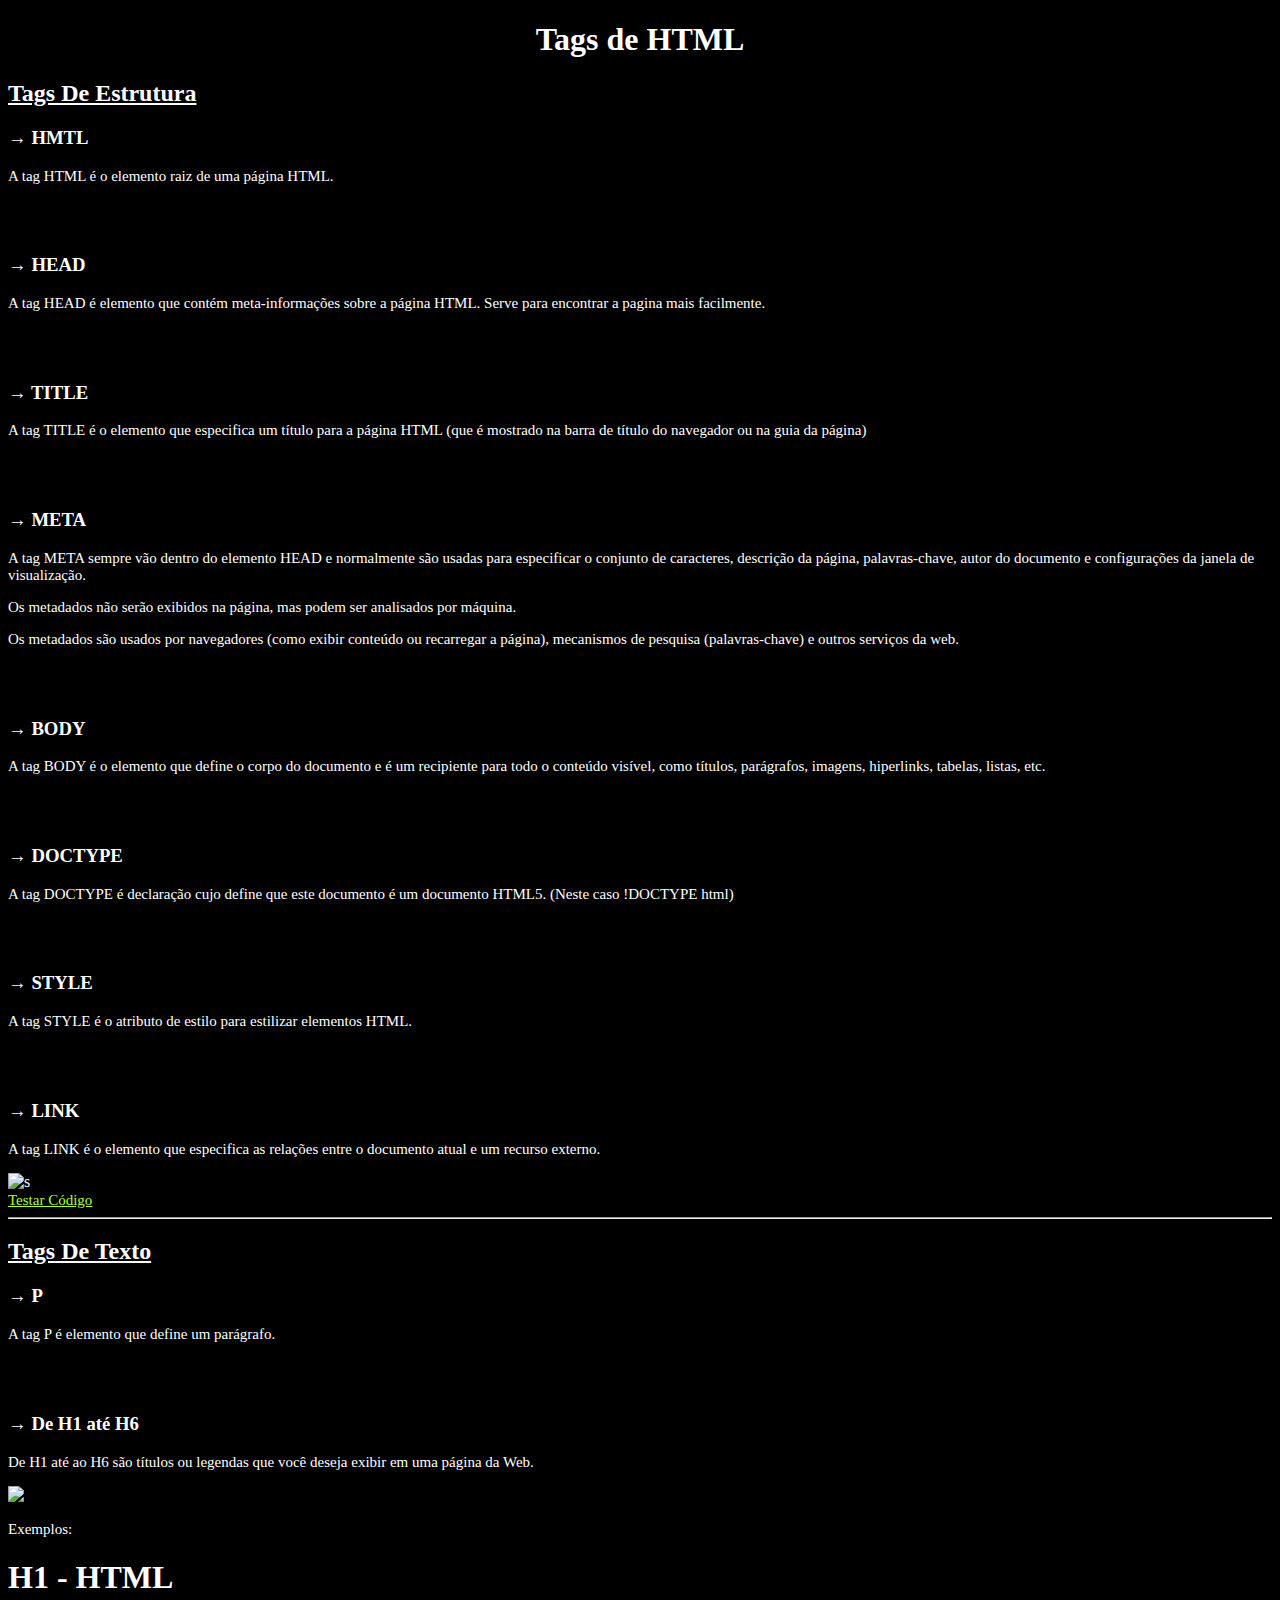
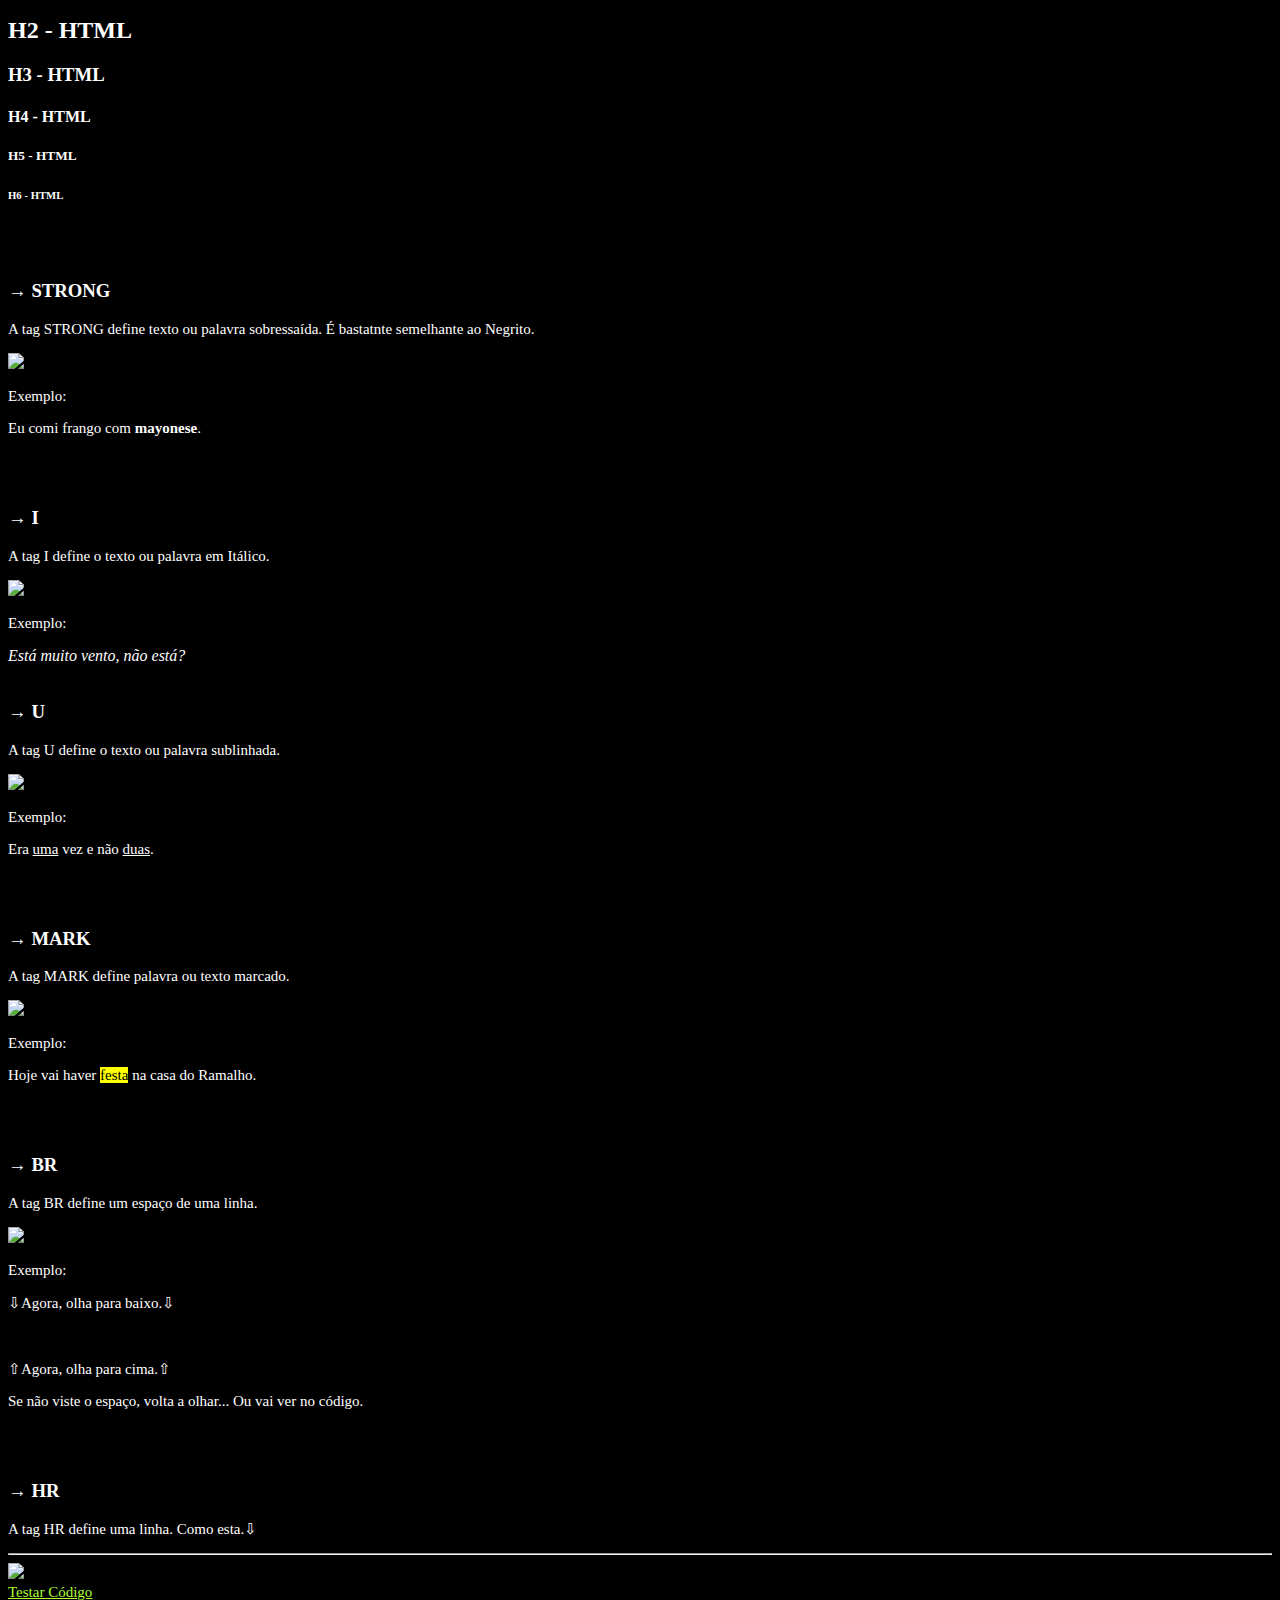
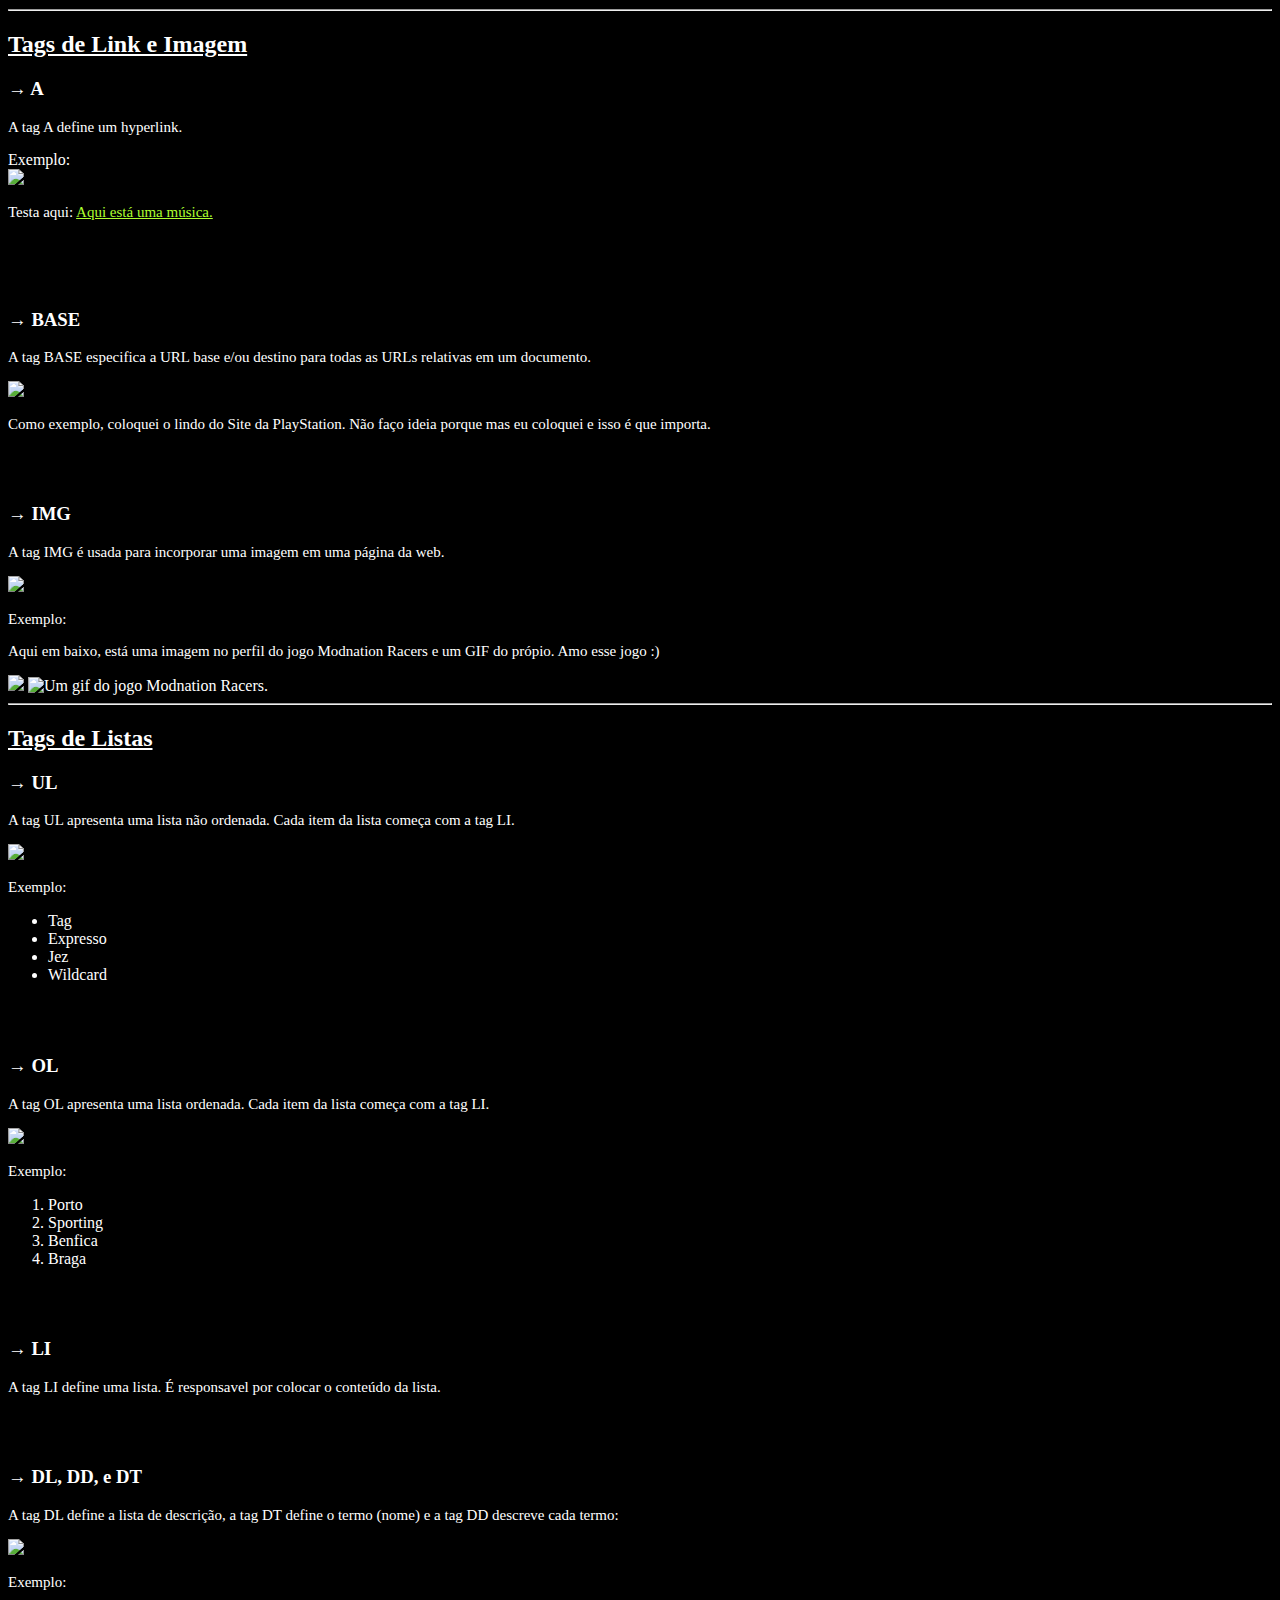
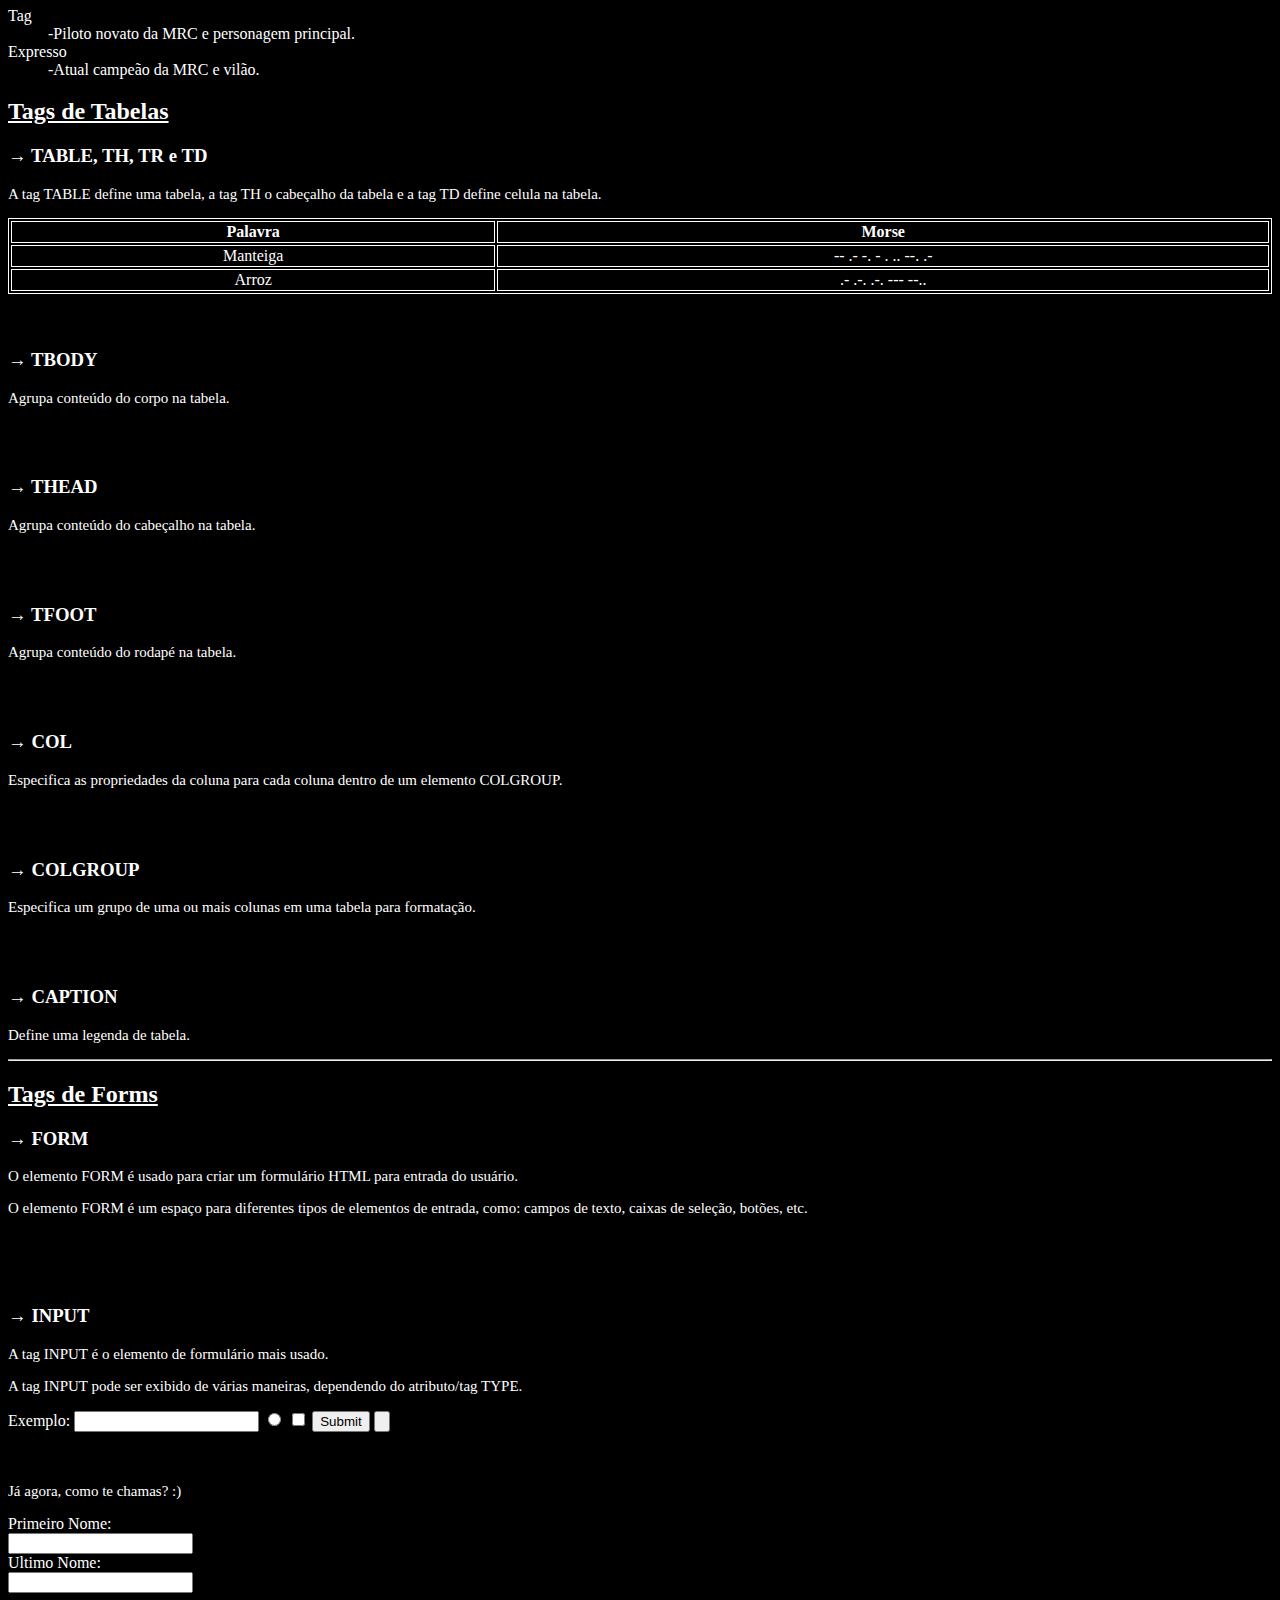
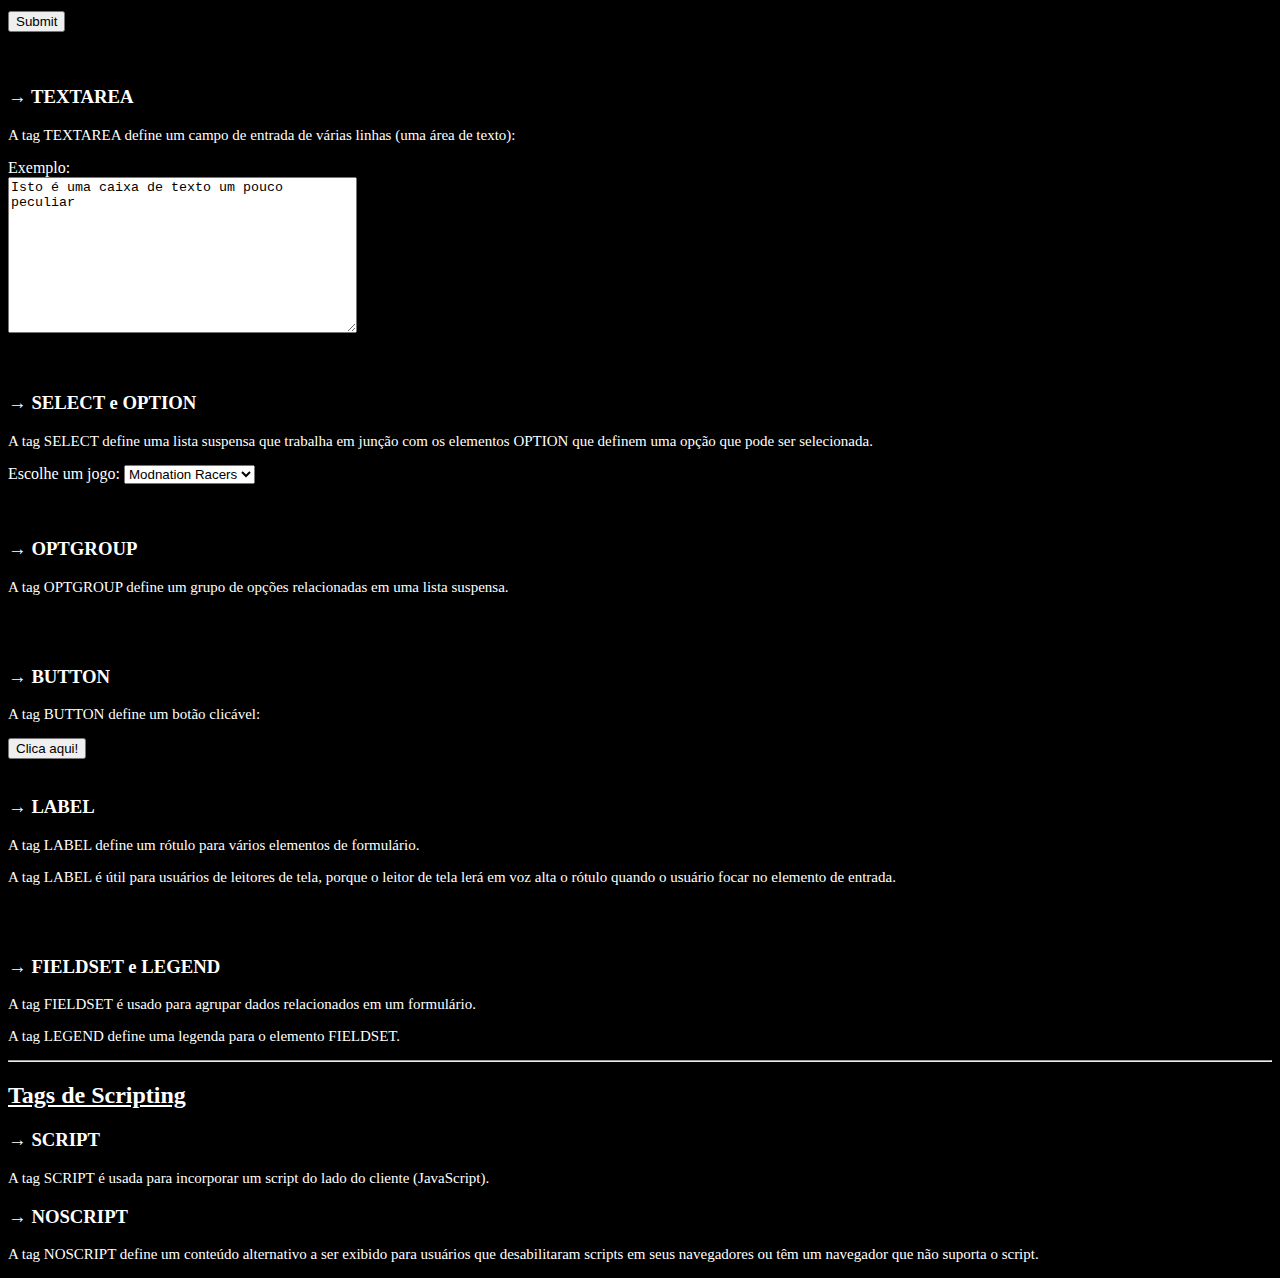
==== index.html @ 31e6753d "Update index.html" ====
<!DOCTYPE html>
<html>
<head>
<title>H3NR1QU3</title>
<link rel="stylesheet" href="cssdohenrique.css">
</head>
<base href="https://www.playstation.com/pt-pt/">
<body>

    

    

    

<h1 style="text-align: center;">Tags de HTML</h1>

<h2><u>Tags De Estrutura</u></h2>

<h3>→ HMTL</h3>
<p>A tag HTML é o elemento raiz de uma página HTML.
</p>

<br>
<br>

<h3>→ HEAD</h3>
<p>A tag HEAD é elemento que contém meta-informações sobre a página HTML. Serve para encontrar a pagina mais facilmente.

</p>

<br>
<br>

<h3>→ TITLE</h3>
<p>A tag TITLE é o elemento que especifica um título para a página HTML (que é mostrado na barra de título do navegador ou na guia da página)
</p>

<br>
<br>

<h3>→ META</h3>
<p>A tag META sempre vão dentro do elemento HEAD e normalmente são usadas para especificar o conjunto de caracteres, descrição da página, palavras-chave, autor do documento e configurações da janela de visualização.</p>

    <p>Os metadados não serão exibidos na página, mas podem ser analisados ​​por máquina.</p>
    
    <p>Os metadados são usados ​​por navegadores (como exibir conteúdo ou recarregar a página), mecanismos de pesquisa (palavras-chave) e outros serviços da web.
    </p>

    <br>
    <br>

    <h3>→ BODY</h3>

    <p>A tag BODY é o elemento que define o corpo do documento e é um recipiente para todo o conteúdo visível, como títulos, parágrafos, imagens, hiperlinks, tabelas, listas, etc.
    </p>

    <br>
    <br>

    <h3>→ DOCTYPE</h3>

    <p>A tag DOCTYPE é declaração cujo define que este documento é um documento HTML5. (Neste caso !DOCTYPE html)
    </p>

    <br>
    <br>

    <h3>→ STYLE</h3>

    <p>A tag STYLE é o atributo de estilo para estilizar elementos HTML.</p>

    <br>
    <br>

    <h3>→ LINK</h3>

    <p>A tag LINK é o elemento que especifica as relações entre o documento atual e um recurso externo.
        
    </p>

<img src="https://i.imgur.com/1I4vF2a.png" alt="s">
<br>
<a href="https://h3nr1qu3x.github.io/apoiotrabalhodetic1/">Testar Código</a>




    <hr>

    <h2><u>Tags De Texto</u></h2>

    <h3>→ P</h3>

    <p>A tag P é elemento que define um parágrafo.</p>
<br>
<br>
    <h3>→ De H1 até H6</h3>

    <p>De H1 até ao H6 são títulos ou legendas que você deseja exibir em uma página da Web.</p>

    <img style="width:20%;" src="https://i.imgur.com/m53V2oc.png">

<p>Exemplos:</p>

<h1 style="text-align: left;">H1 - HTML</h1>
<h2>H2 - HTML</h2>
<h3>H3 - HTML</h3>
<h4>H4 - HTML</h4>
<h5>H5 - HTML</h5>
<h6>H6 - HTML</h6>



<br><br>

<h3>→ STRONG</h3>

<p>A tag STRONG define texto ou palavra sobressaída. É bastatnte semelhante ao Negrito.</p>

<img src="https://i.imgur.com/DCT6JXy.png">

<p>Exemplo: </p>

<p>Eu comi frango com <strong>mayonese</strong>.</p>

<br><br>

<h3>→ I</h3>

<p>A tag I define o texto ou palavra em Itálico.</p>

<img src="https://i.imgur.com/ntRlvPh.png">

<p>Exemplo: </p>

<i>Está muito vento, não está?</i>

<br><br>

<h3>→ U</h3>


<p>A tag U define o texto ou palavra sublinhada.</p>

<img src="https://i.imgur.com/JTV6rfz.png">

<p>Exemplo: </p>

<p>Era <u>uma</u> vez e não <u>duas</u>.</p>

<br> <br>

<h3>→ MARK</h3>

<p>A tag MARK define palavra ou texto marcado.</p>

<img src="https://i.imgur.com/NTNaRpG.png">

<p>Exemplo: </p>

<p>Hoje vai haver <mark>festa</mark> na casa do Ramalho.</p>

<br><br>

<h3>→ BR</h3>

<p>A tag BR define um espaço de uma linha.</p>

<img style="width: 3%;" src="https://i.imgur.com/6BmpVej.png">
<p>Exemplo: </p>

<P>⇩Agora, olha para baixo.⇩</P>
<br>
<p>⇧Agora, olha para cima.⇧</p>
<p>Se não viste o espaço, volta a olhar... Ou vai ver no código.</p>

<br><br>

<h3>→ HR</h3>
<p>A tag HR define uma linha. Como esta.⇩</p>
<hr>

<img src="https://i.imgur.com/zBjg15g.png">

<br>
<a href="https://h3nr1qu3x.github.io/apoiotrabalhodetic2/">Testar Código</a>


<hr>

<h2><u>Tags de Link e Imagem</u></h2>

<h3>→ A</h3>

<p>A tag A define um hyperlink.</p>
Exemplo: 
<br>
<img src="https://i.imgur.com/yq73IxL.png">
<br>

<p>Testa aqui: <a href="https://www.youtube.com/watch?v=jtEQJ4qvj94">Aqui está uma música.</a></p>

<br> <br> <br>

<h3>→ BASE</h3>

<p>A tag BASE especifica a URL base e/ou destino para todas as URLs relativas em um documento.</p>

<img src="https://i.imgur.com/40TpoV6.png">

<p>Como exemplo, coloquei o lindo do Site da PlayStation. Não faço ideia porque mas eu coloquei e isso é que importa.</p>

<br> <br>


<h3>→ IMG</h3>

<p>A tag IMG é usada para incorporar uma imagem em uma página da web.</p>

<img src="https://i.imgur.com/5tGzwZB.png">

<p>Exemplo: </p>
<p>Aqui em baixo, está uma imagem no perfil do jogo Modnation Racers e um GIF do própio. Amo esse jogo :)</p>

<img style="width: 55%;" src="http://modnation-production.s3.amazonaws.com/signatures/ps3/HAM11KK.png">
<img src="https://c.tenor.com/P9o36TKsccwAAAAC/modnation-modnation-racers.gif" alt="Um gif do jogo Modnation Racers." style="width: 15%;">
<hr>

<h2><u>Tags de Listas</u></h2>

<h3>→ UL</h3>

<p>A tag UL apresenta uma lista não ordenada. Cada item da lista começa com a tag LI.</p>
<img src="https://i.imgur.com/NCzgABz.png">
<p>Exemplo: </p>
<ul>
    <li>Tag</li>
    <li>Expresso</li>
    <li>Jez</li>
    <li>Wildcard</li>

</ul>

<br> <br>

<h3>→ OL</h3>

<p>A tag OL apresenta uma lista ordenada. Cada item da lista começa com a tag LI.</p>
<img src="https://i.imgur.com/GZMYy1g.png">
<p>Exemplo: </p>
<ol>
    <li>Porto</li>
    <li>Sporting</li>
    <li>Benfica</li>
    <li>Braga</li>

</ol>

<br> <br>

<h3>→ LI</h3>

<p>A tag LI define uma lista. É responsavel por colocar o conteúdo da lista.</p>

<br> <br>

<h3>→ DL, DD, e DT</h3>

<p>A tag DL define a lista de descrição, a tag DT define o termo (nome) e a tag DD descreve cada termo: </p>

<img src="https://i.imgur.com/2o7NIDt.png">

<P>Exemplo: </P>

    <dl>

    <dt>Tag</dt>

    <dd>-Piloto novato da MRC e personagem principal.</dd>
    
    <dt>Expresso</dt>

    <dd>-Atual campeão da MRC e vilão.</dd>

    </dl>

    <h2><u>Tags de Tabelas</u></h2>

    <h3>→ TABLE, TH, TR e TD</h3>

    <p>A tag TABLE define uma tabela, a tag TH o cabeçalho da tabela e a tag TD define celula na tabela.</p>

   

    <table style="width:100%">
        <tr>
          <th><strong>Palavra</strong></th>
          <th><strong>Morse</strong></th>
        </tr>
        <tr>
          <td>Manteiga</td>
          <td>-- .- -. - . .. --. .-</td>
          
        </tr>
        <tr>
          <td>Arroz</td>
          <td>.- .-. .-. --- --..</td>
          
        </tr>
      </table>
      

    <br><br>
    <h3>→ TBODY</h3>
    <p>Agrupa conteúdo do corpo na tabela.</p>
    <br><br>
    <h3>→ THEAD</h3>
    <p>Agrupa conteúdo do cabeçalho na tabela.</p>

    <br><br>

    <h3>→ TFOOT</h3>
    <p>Agrupa conteúdo do rodapé na tabela.</p>
    <br><br>
    <h3>→ COL</h3>
    <p>Especifica as propriedades da coluna para cada coluna dentro de um elemento COLGROUP.</p>
    <br><br>
    <h3>→ COLGROUP</h3>
    <p>Especifica um grupo de uma ou mais colunas em uma tabela para formatação.</p>

    <br><br>

    <h3>→ CAPTION</h3>

    <p>Define uma legenda de tabela.</p>
    
    <hr>

    <h2><u>Tags de Forms</u></h2>

    <h3>→ FORM</h3>

    <p>O elemento FORM é usado para criar um formulário HTML para entrada do usuário.</p>

    <p>O elemento FORM é um espaço para diferentes tipos de elementos de entrada, como: campos de texto, caixas de seleção, botões, etc.</p>



 <br><br><br>

  <h3>→ INPUT</h3>
 
  <p>A tag INPUT é o elemento de formulário mais usado.</p>

    <p>A tag INPUT pode ser exibido de várias maneiras, dependendo do atributo/tag TYPE.</p>

 Exemplo:

    <input type="text">

    <input type="radio">

    <input type="checkbox">

    <input type="submit">

    <input type="button">

    <br><br><br>

    <p>Já agora, como te chamas? :)</p>

    <form>
    <label for="umnome">Primeiro Nome:</label><br>
    <input type="text" id="umnome" name="umnome"><br>
    <label for="doisnome">Ultimo Nome:</label><br>
    <input type="text" id="doisnome" name="doisnome"><br><br>

    <input type="submit" value="Submit">

    </form>

<br><br>
    
<h3>→ TEXTAREA</h3>
<p>A tag TEXTAREA define um campo de entrada de várias linhas (uma área de texto):</p>
 Exemplo: <br>
 <textarea name="Área de Texto" rows="10" cols="41">
Isto é uma caixa de texto um pouco peculiar
    </textarea>

    <br><br><br>

    <h3>→ SELECT e OPTION</h3>
<p>A tag SELECT define uma lista suspensa que trabalha em junção com os elementos OPTION que definem uma opção que pode ser selecionada.</p>

<label for="jogos">Escolhe um jogo: </label>
<select id="jogos" name="jogos">
  <option value="mr">Modnation Racers</option>
  <option value="FIFA">FIFA</option>
  <option value="gt">Gran Turismo</option>
  <option value="ResidentEvil">Resident Evil 4</option>
</select>
<br><br><br>

<h3>→ OPTGROUP</h3>
<p>A tag OPTGROUP define um grupo de opções relacionadas em uma lista suspensa.</p>

<br><br>

<h3>→ BUTTON</h3>

<p>
    A tag BUTTON define um botão clicável:</p>
    <button type="button" onclick="alert('https://www.youtube.com/watch?v=dQw4w9WgXcQ')">Clica aqui!</button>

    <br><br>

    <h3>→ LABEL</h3>
    <p>A tag LABEL define um rótulo para vários elementos de formulário.</p>

        <p>A tag LABEL é útil para usuários de leitores de tela, porque o leitor de tela lerá em voz alta o rótulo quando o usuário focar no elemento de entrada.</p>

<br><br>

<h3>→ FIELDSET e LEGEND</h3>
<p>A tag FIELDSET é usado para agrupar dados relacionados em um formulário.</p>

    <p>A tag LEGEND define uma legenda para o elemento FIELDSET.</p>
<hr>
    <h2><u>Tags de Scripting</u></h2>

<h3>→ SCRIPT</h3>

<p>A tag SCRIPT é usada para incorporar um script do lado do cliente (JavaScript).</p>
    
<h3>→ NOSCRIPT</h3>

<p>A tag NOSCRIPT define um conteúdo alternativo a ser exibido para usuários que desabilitaram scripts em seus navegadores ou têm um navegador que não suporta o script.</p>

</body>
</html>
---- cssdohenrique.css ----
body 
{
  background-color: black;
  color: white;
}

h1 
{
  font-family: verdana;
  color: white;
  text-align: center;
}

h2
{
  font-family: verdana;
  color: white;
  
}

h3
{
  font-family: verdana;
  color: white;
}

h4
{
  font-family: verdana;
  color: white;
}

h5
{
  font-family: verdana;
  color: white;
}

h6
{
  font-family: verdana;
  color: white;
}

p 
{
  color: white;
  font-family: verdana;
  font-size: 15px;
}

a
{
  color: greenyellow;
  font-family: verdana;
  font-size: 15px;
}

table 
{
  border: 1px solid white;
  border-style:groove;
  color: white;
  width: 100%;
  text-align: center;
}

td
{
  border:1px solid white;
  border-style:groove;
  color: white;
  font-family: verdana;
}

tr
{
  border:1px solid white;
  border-style:groove;
  color: white;
  font-family: verdana;
}

th
{
  
  border:1px solid white;
  border-style:groove;
  color: white;
  font-family: verdana;
}

ul
{
  color: white;
  font-family: verdana;
}

ol
{
  color: white;
  font-family: verdana;
}

caption
{
  font-family: verdana;
  color: white;
}

line
{
  color: white;
}

dl
{
  font-family: verdana;
  color: white;
}

dd
{
  font-family: verdana;
  color: white;
}

dt
{
  font-family: verdana;
  color: white;
}
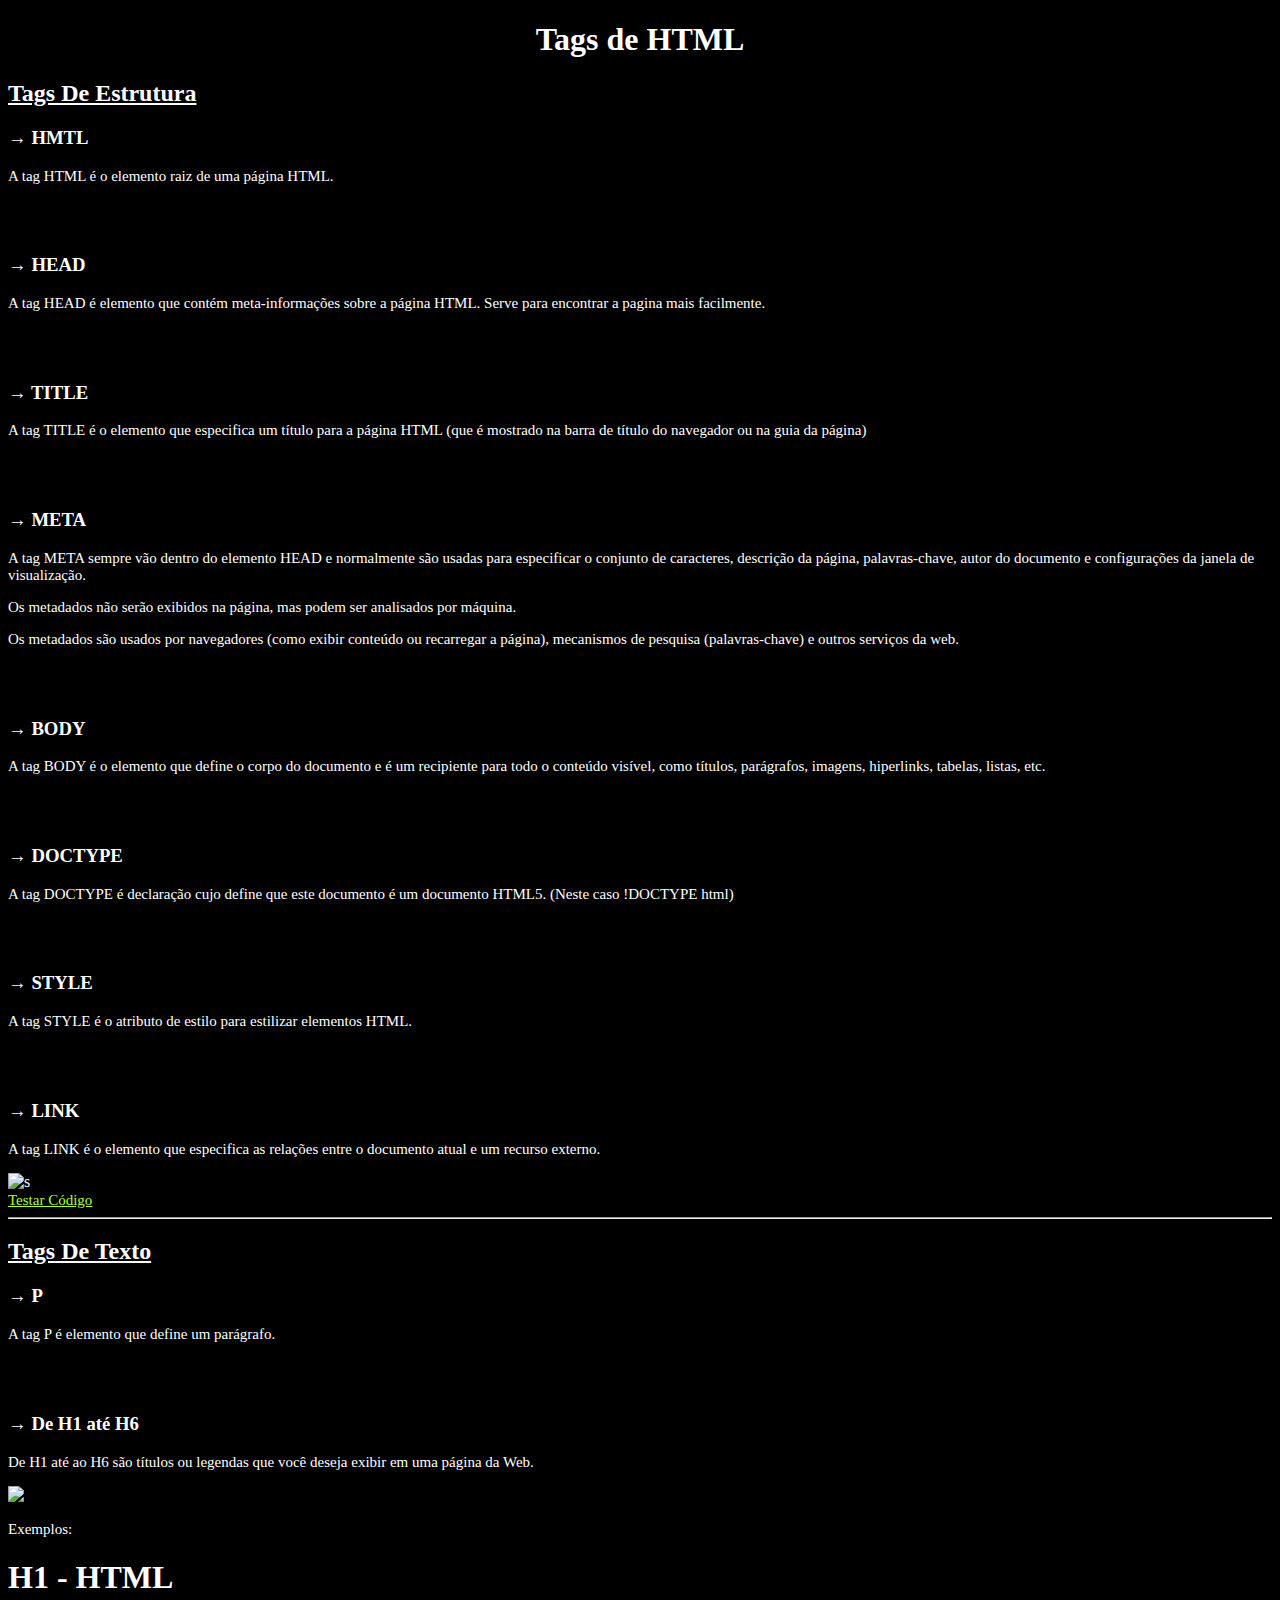
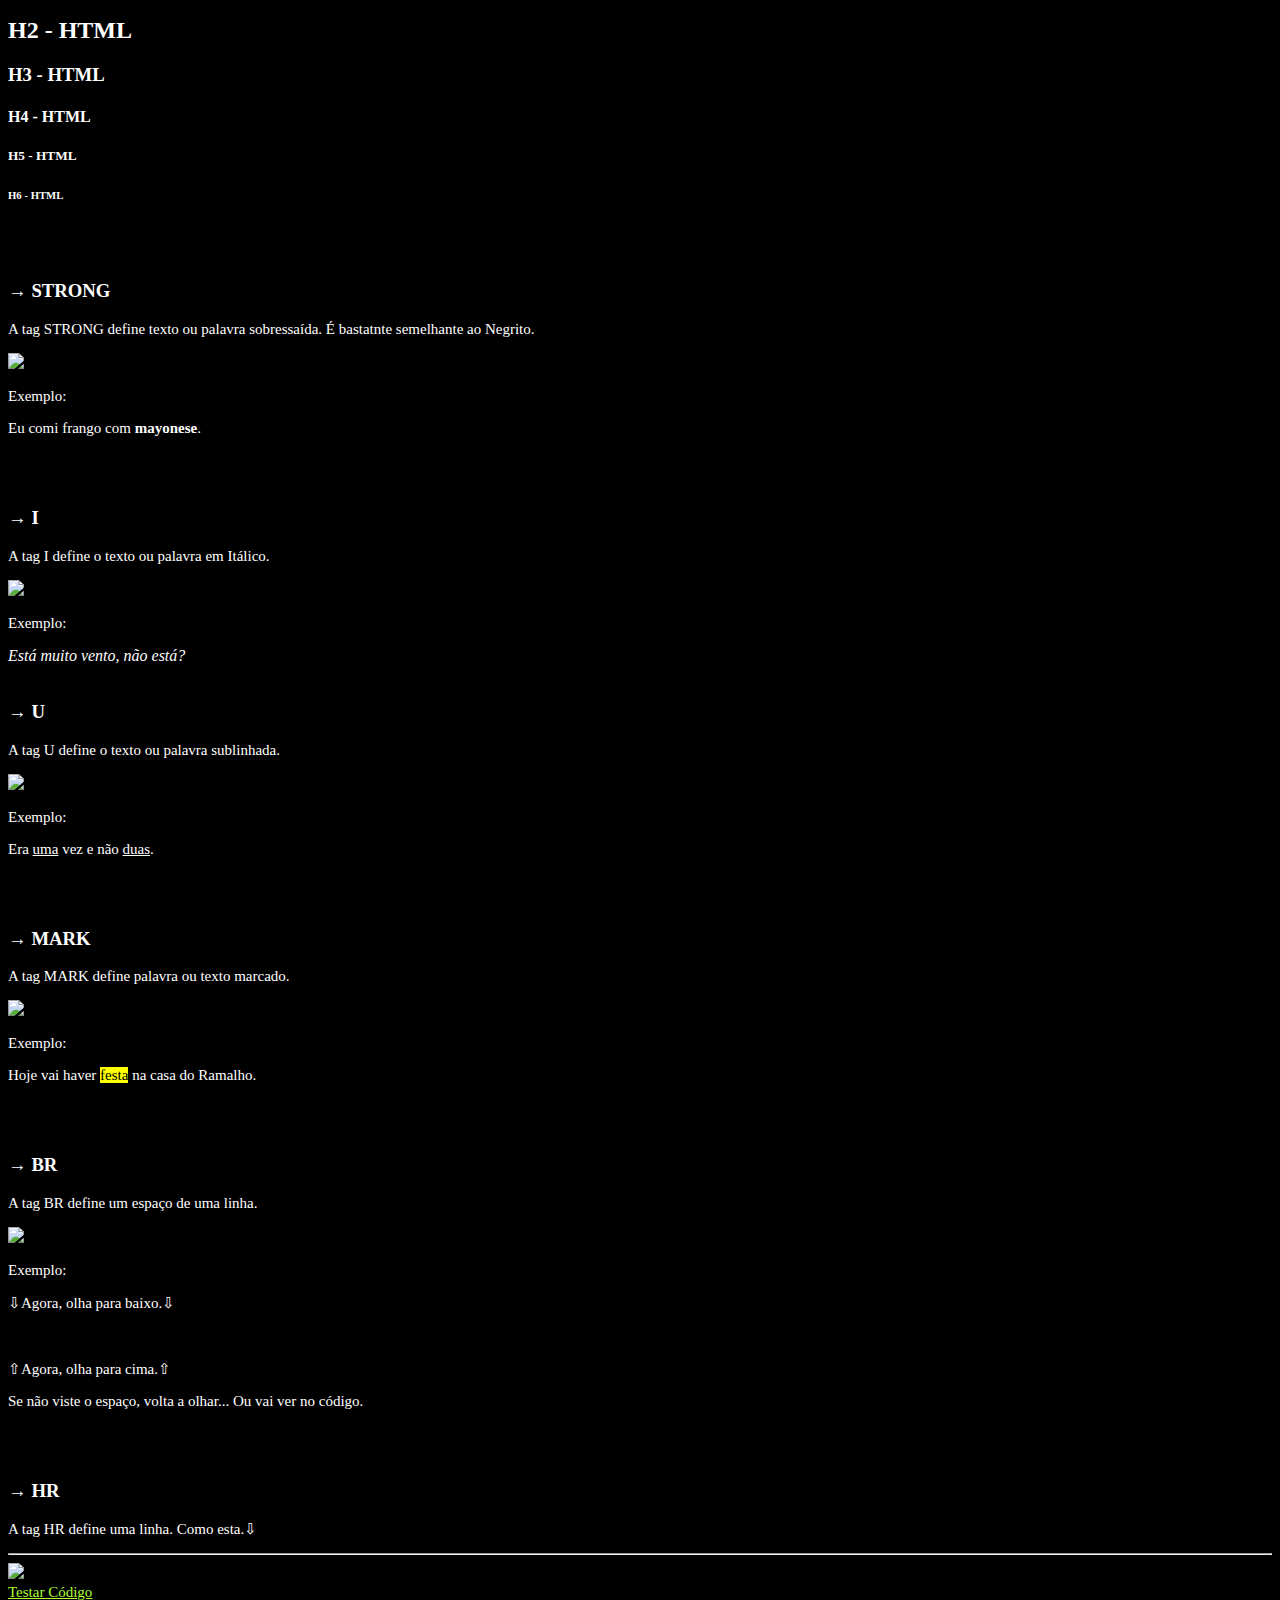
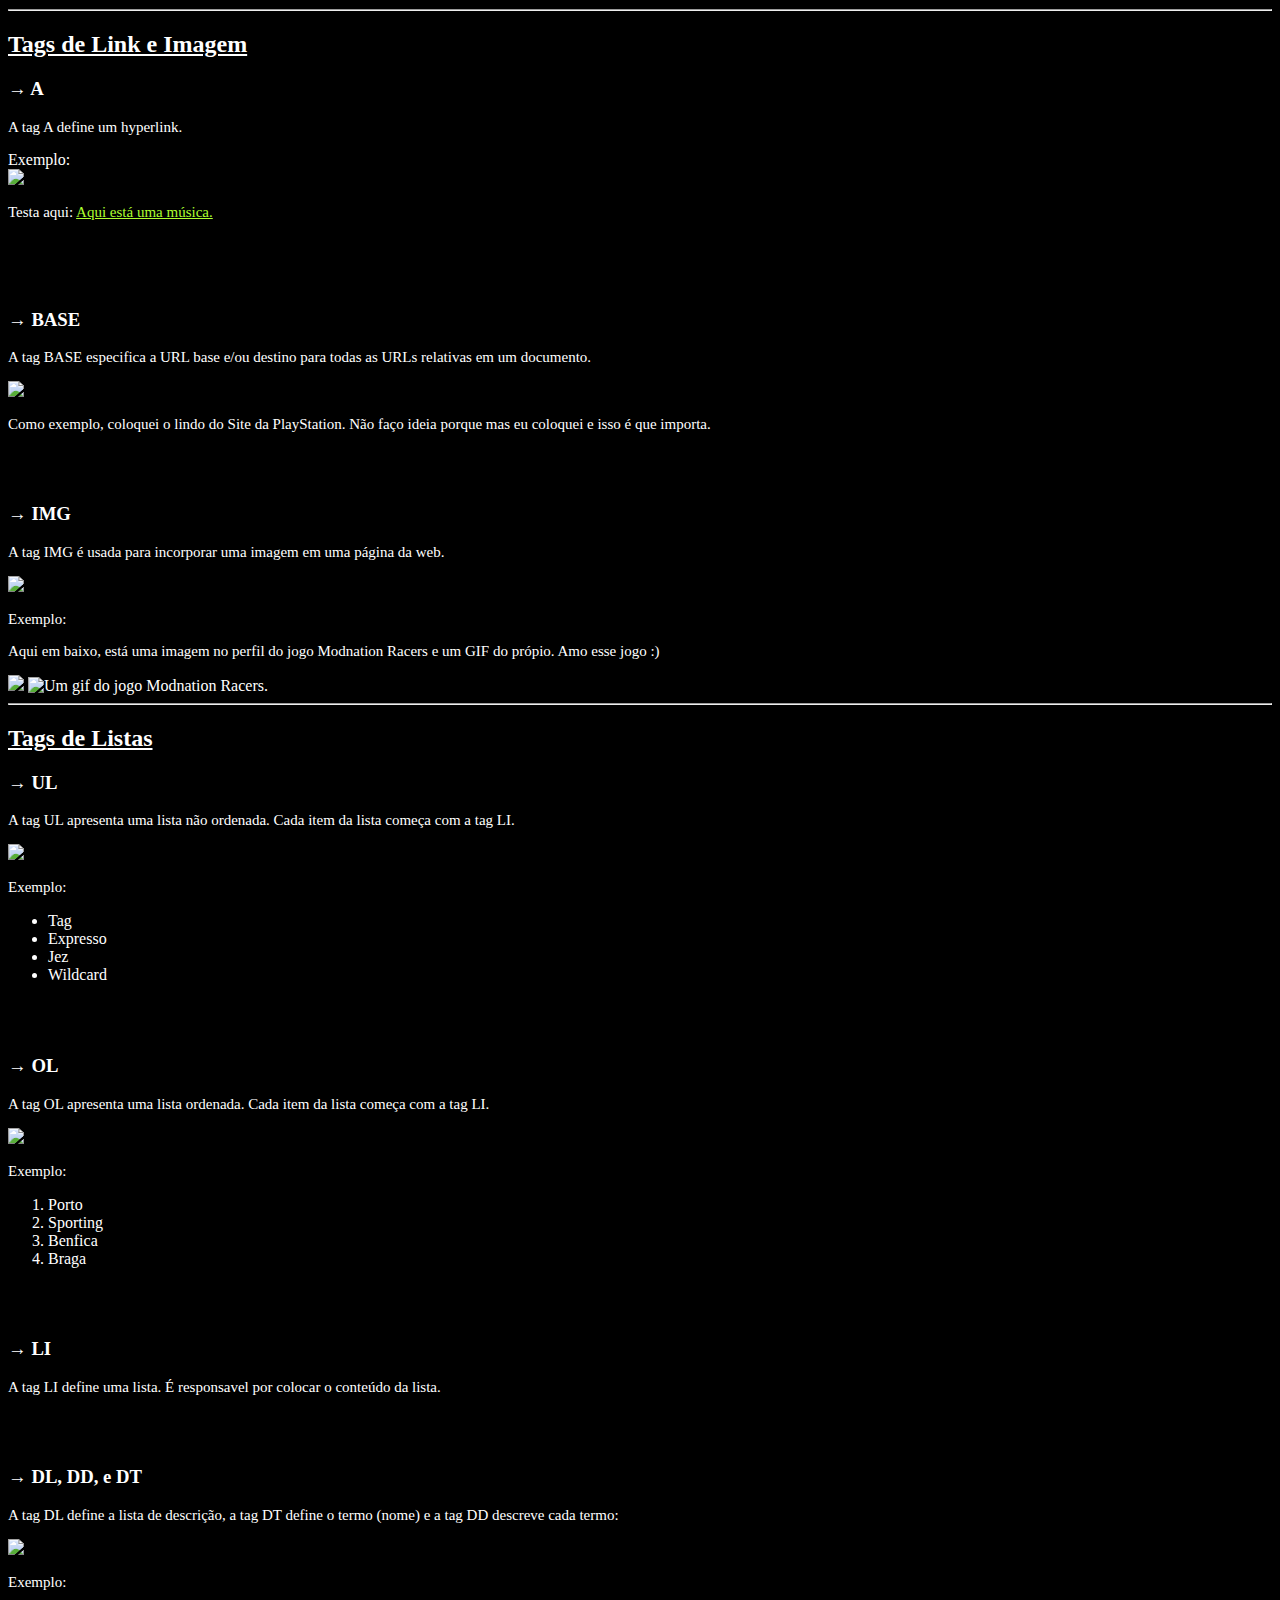
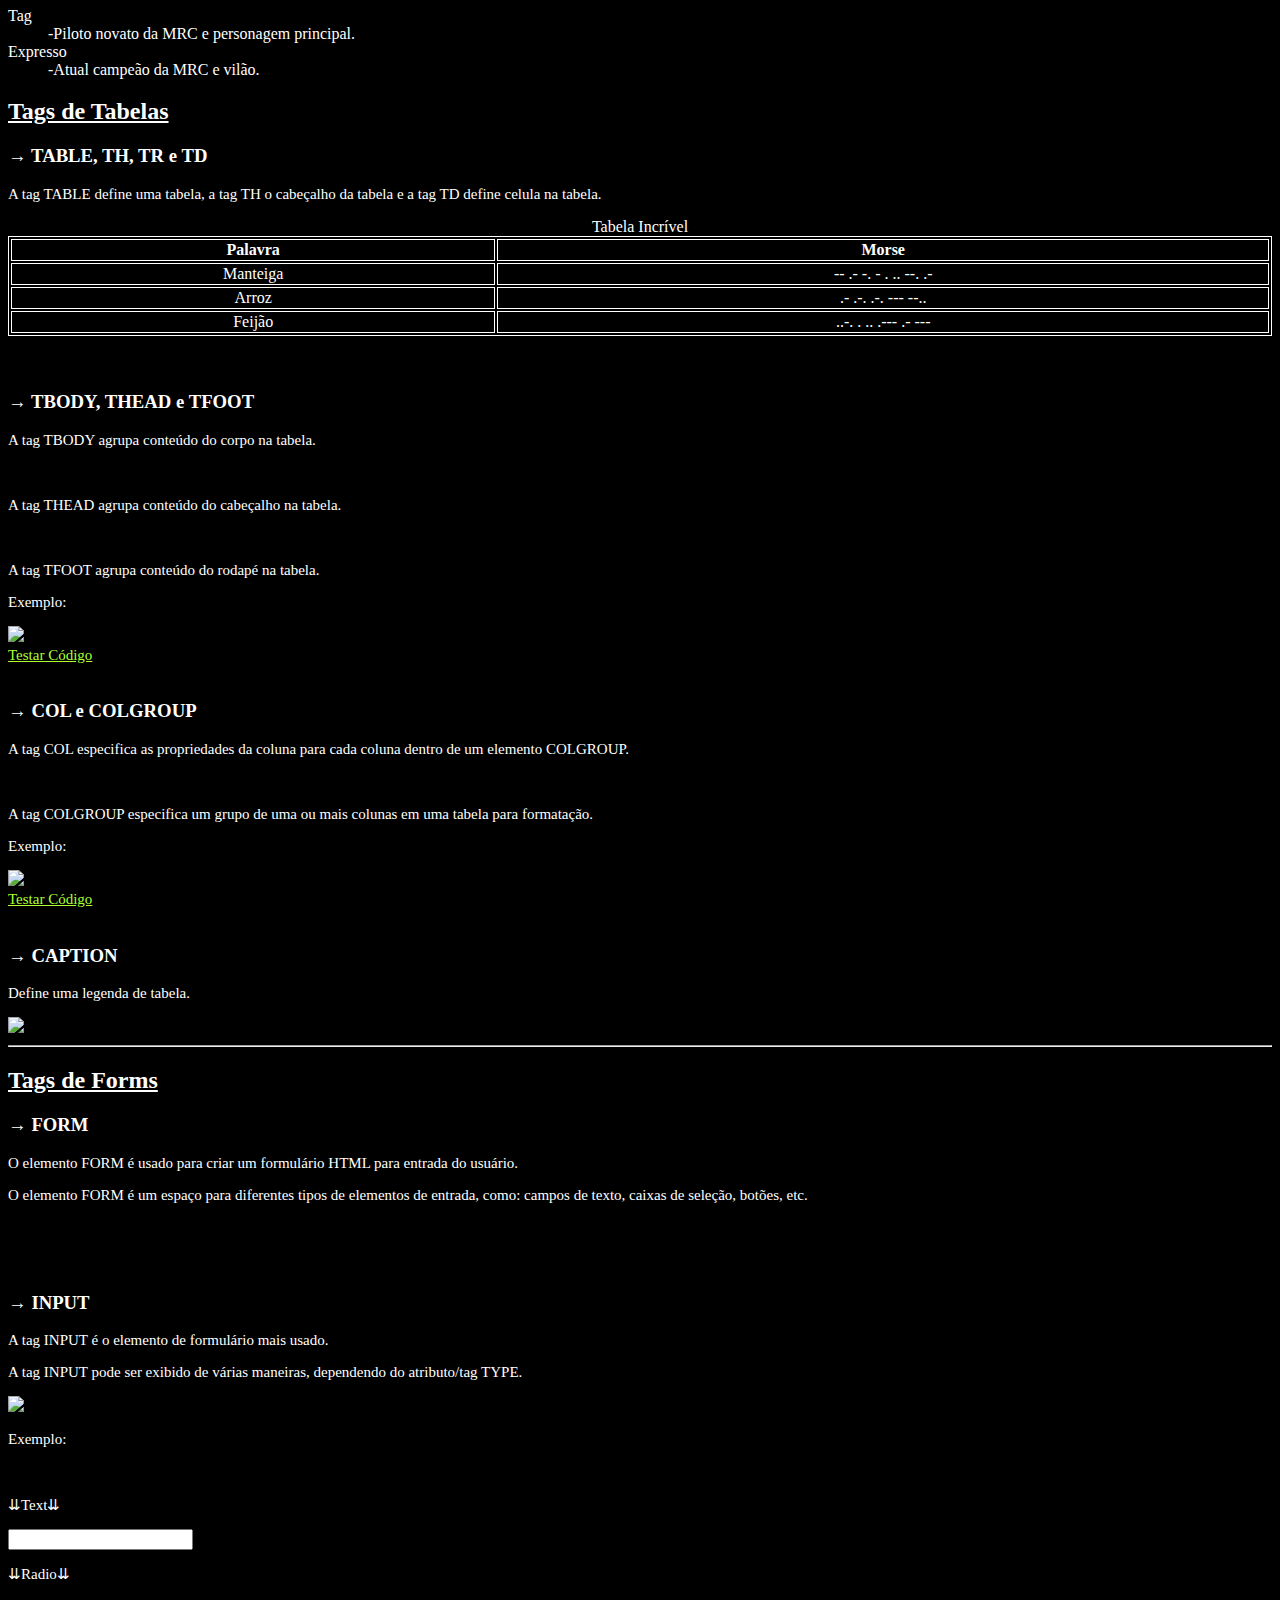
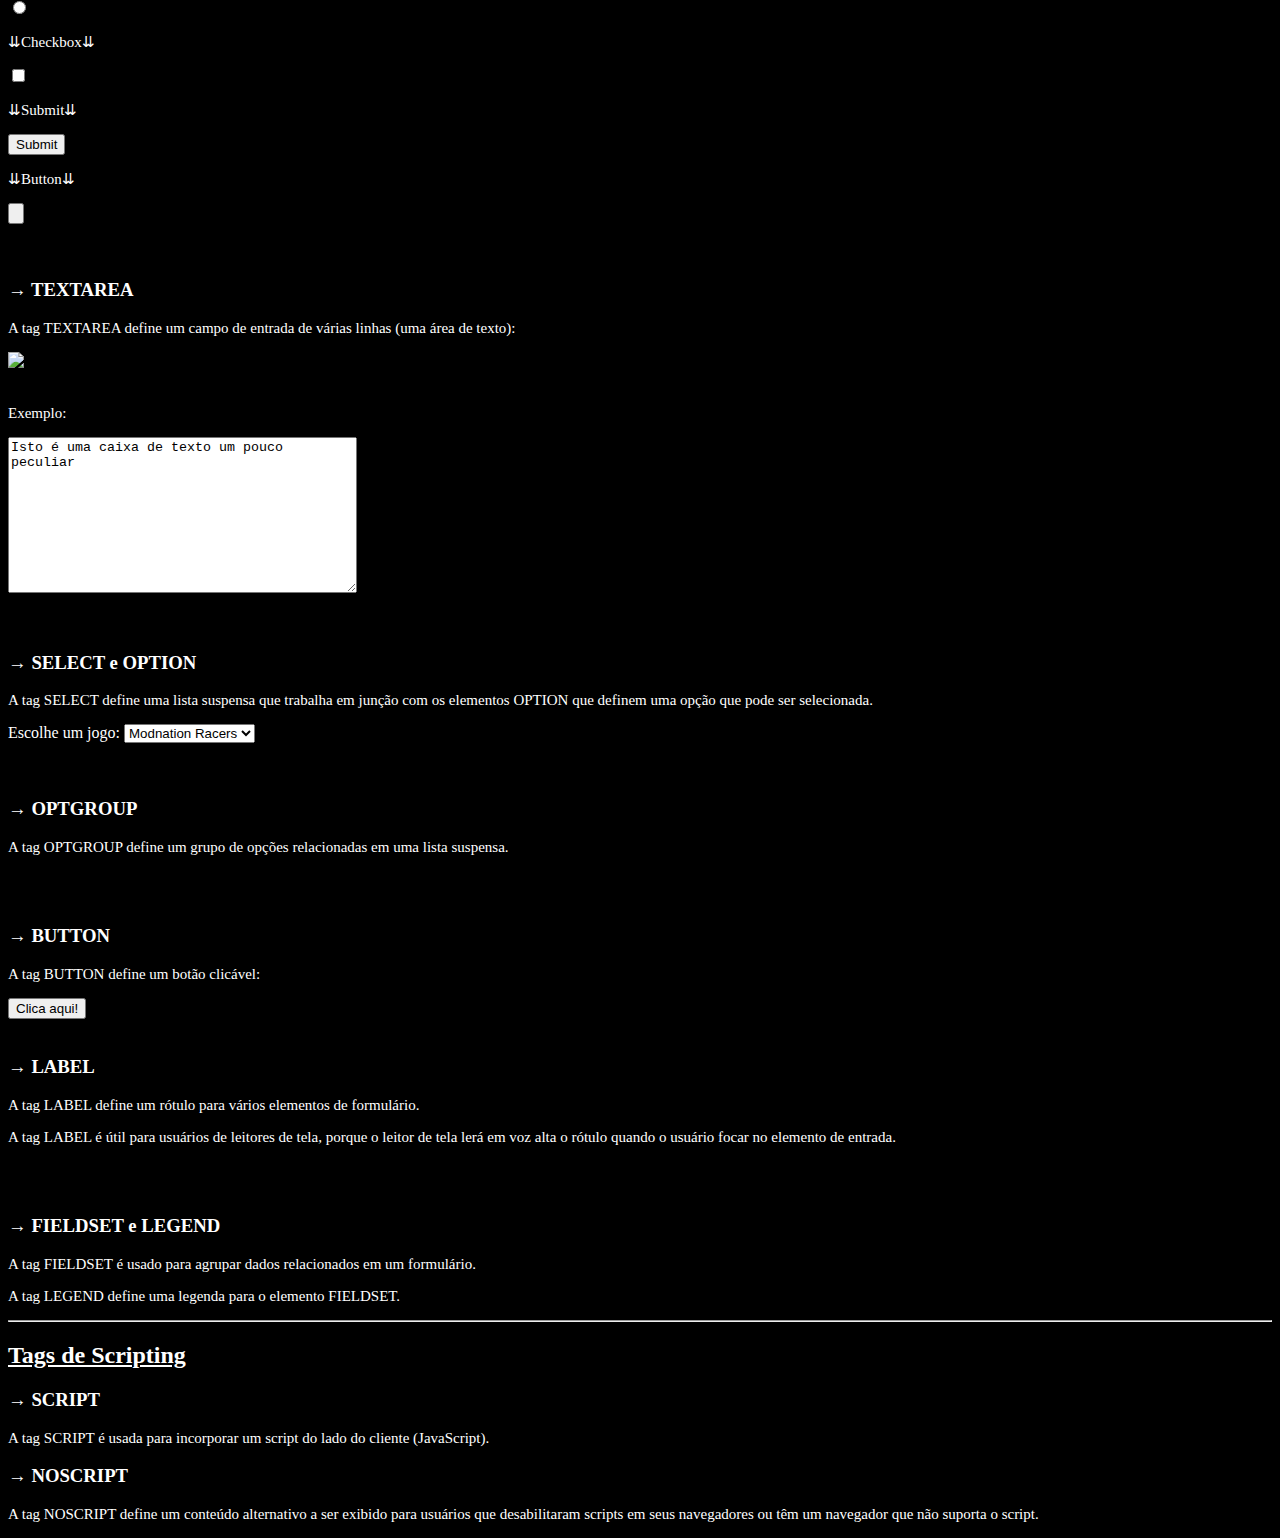
==== commit 89fb4566: "Update index.html" ====
--- a/index.html
+++ b/index.html
@@ -294,6 +294,9 @@
    
 
     <table style="width:100%">
+
+      <caption>Tabela Incrível</caption>
+
         <tr>
           <th><strong>Palavra</strong></th>
           <th><strong>Morse</strong></th>
@@ -308,32 +311,44 @@
           <td>.- .-. .-. --- --..</td>
           
         </tr>
+
+        <tr>
+          <td>Feijão</td>
+          <td>..-. . .. .--- .- ---</td>
+        </tr>
       </table>
       
 
     <br><br>
-    <h3>→ TBODY</h3>
-    <p>Agrupa conteúdo do corpo na tabela.</p>
+    <h3>→ TBODY, THEAD e TFOOT</h3>
+    <p>A tag TBODY agrupa conteúdo do corpo na tabela.</p>
+    <br>
+
+    <p>A tag THEAD agrupa conteúdo do cabeçalho na tabela.</p>
+
+    <br>
+
+    <p>A tag TFOOT agrupa conteúdo do rodapé na tabela.</p>
+    <p>Exemplo: </p>
+<img src="https://i.imgur.com/ZV7tqw1.png"> <br>
+    <a href="https://h3nr1qu3x.github.io/apiotrabalhodetic4/">Testar Código</a>
+
+
+
     <br><br>
-    <h3>→ THEAD</h3>
-    <p>Agrupa conteúdo do cabeçalho na tabela.</p>
-
+    <h3>→ COL e COLGROUP</h3>
+    <p>A tag COL especifica as propriedades da coluna para cada coluna dentro de um elemento COLGROUP.</p>
+    <br>
+    <p>A tag COLGROUP especifica um grupo de uma ou mais colunas em uma tabela para formatação.</p>
+<p>Exemplo: </p>
+    <img src="https://i.imgur.com/vPlGxLu.png">
+    <br>
+    <a href="https://h3nr1qu3x.github.io/apoiotrabalhodetic3/">Testar Código</a>
     <br><br>
 
-    <h3>→ TFOOT</h3>
-    <p>Agrupa conteúdo do rodapé na tabela.</p>
-    <br><br>
-    <h3>→ COL</h3>
-    <p>Especifica as propriedades da coluna para cada coluna dentro de um elemento COLGROUP.</p>
-    <br><br>
-    <h3>→ COLGROUP</h3>
-    <p>Especifica um grupo de uma ou mais colunas em uma tabela para formatação.</p>
-
-    <br><br>
-
     <h3>→ CAPTION</h3>
-
     <p>Define uma legenda de tabela.</p>
+    <img src="https://i.imgur.com/dWSxGTc.png">
     
     <hr>
 
@@ -354,41 +369,49 @@
   <p>A tag INPUT é o elemento de formulário mais usado.</p>
 
     <p>A tag INPUT pode ser exibido de várias maneiras, dependendo do atributo/tag TYPE.</p>
-
- Exemplo:
-
+    <img src="https://i.imgur.com/EAeUBi2.png">
+    <p>Exemplo: </p>
+<br>
+    <p>⇊Text⇊</p>
     <input type="text">
-
+    
+    <br>
+    
+    <p>⇊Radio⇊</p>
     <input type="radio">
-
+    
+    <br>
+    
+    <p>⇊Checkbox⇊</p>
     <input type="checkbox">
-
+    
+    <br>
+    
+    <p>⇊Submit⇊</p>
     <input type="submit">
-
+    
+    <br>
+
+    <p>⇊Button⇊</p>
     <input type="button">
 
-    <br><br><br>
-
-    <p>Já agora, como te chamas? :)</p>
-
-    <form>
-    <label for="umnome">Primeiro Nome:</label><br>
-    <input type="text" id="umnome" name="umnome"><br>
-    <label for="doisnome">Ultimo Nome:</label><br>
-    <input type="text" id="doisnome" name="doisnome"><br><br>
-
-    <input type="submit" value="Submit">
-
-    </form>
+    <br>
+
+    
+
 
 <br><br>
     
 <h3>→ TEXTAREA</h3>
 <p>A tag TEXTAREA define um campo de entrada de várias linhas (uma área de texto):</p>
- Exemplo: <br>
+
+<img src="https://i.imgur.com/Xq3JDKk.png"> <br> <br>
+
+ <p>Exemplo: </p>
+
  <textarea name="Área de Texto" rows="10" cols="41">
 Isto é uma caixa de texto um pouco peculiar
-    </textarea>
+ </textarea>
 
     <br><br><br>
 
@@ -439,5 +462,7 @@
 
 <p>A tag NOSCRIPT define um conteúdo alternativo a ser exibido para usuários que desabilitaram scripts em seus navegadores ou têm um navegador que não suporta o script.</p>
 
+
+
 </body>
 </html>
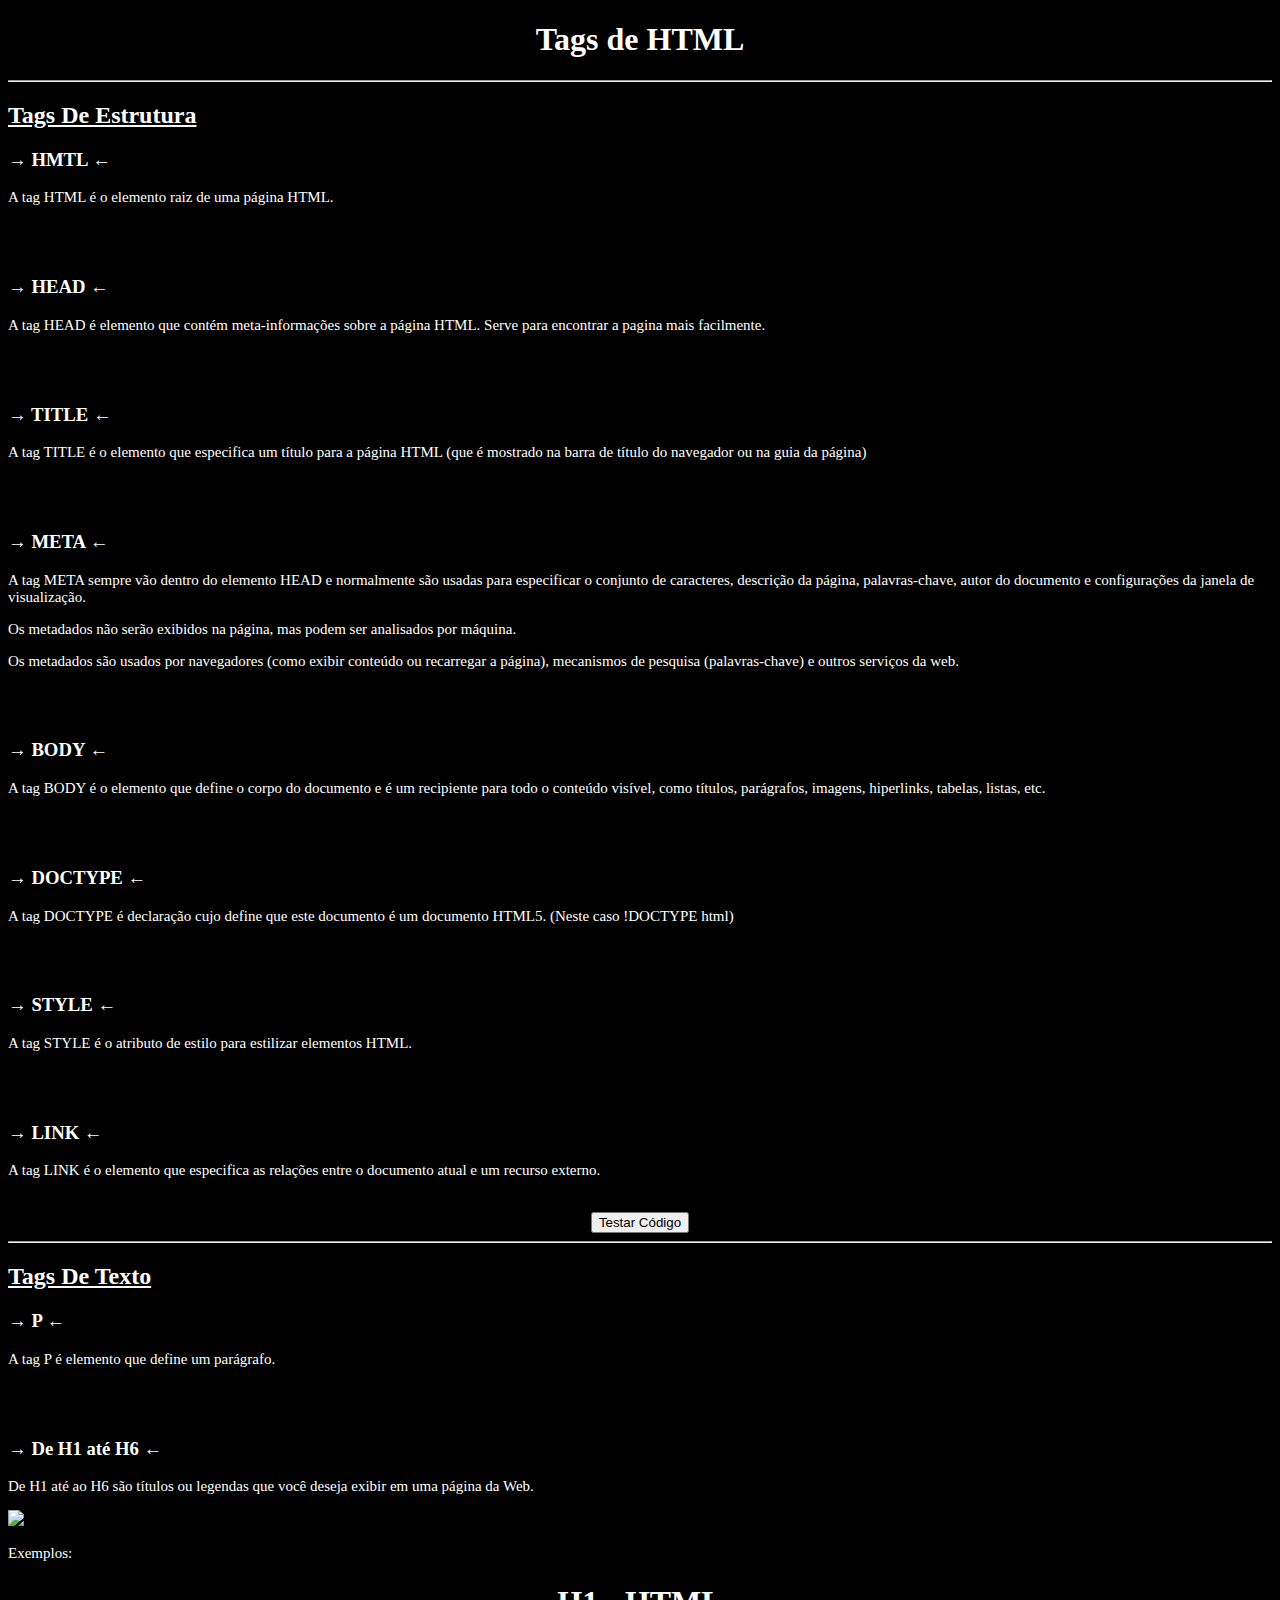
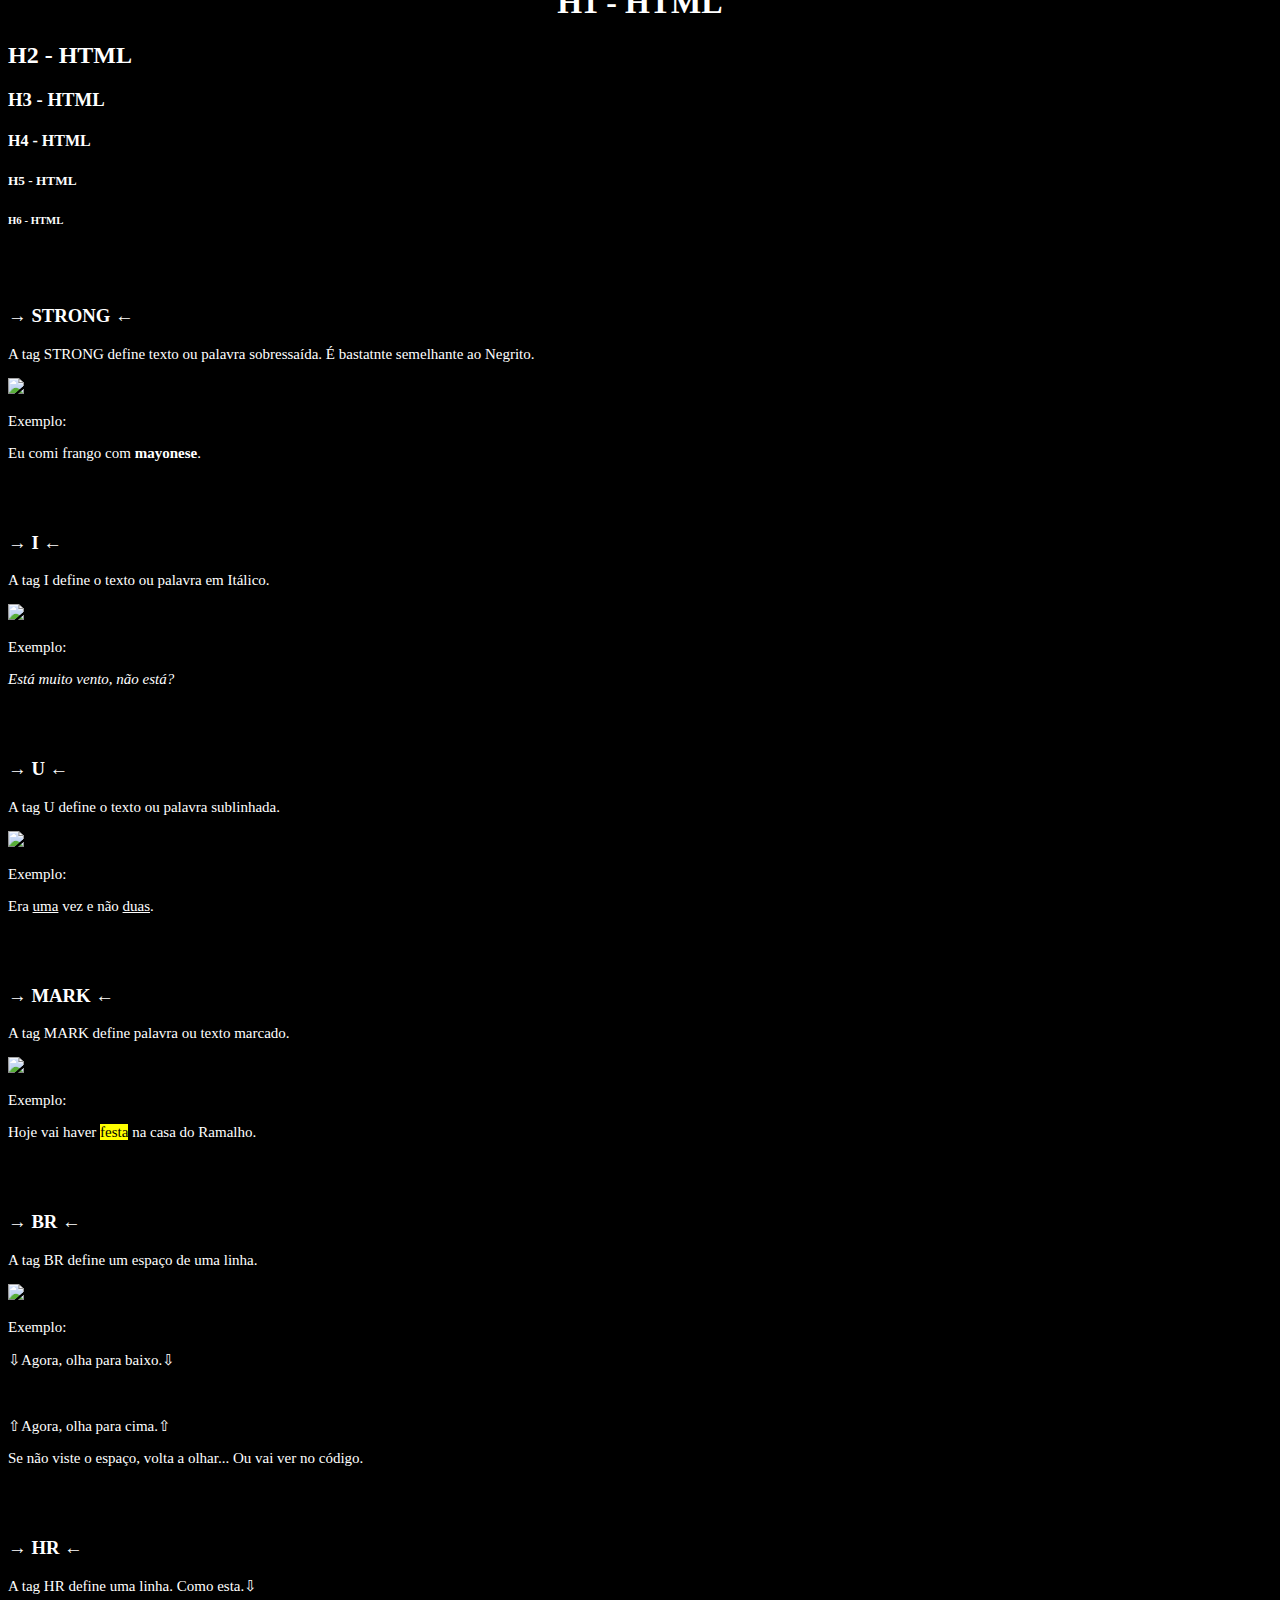
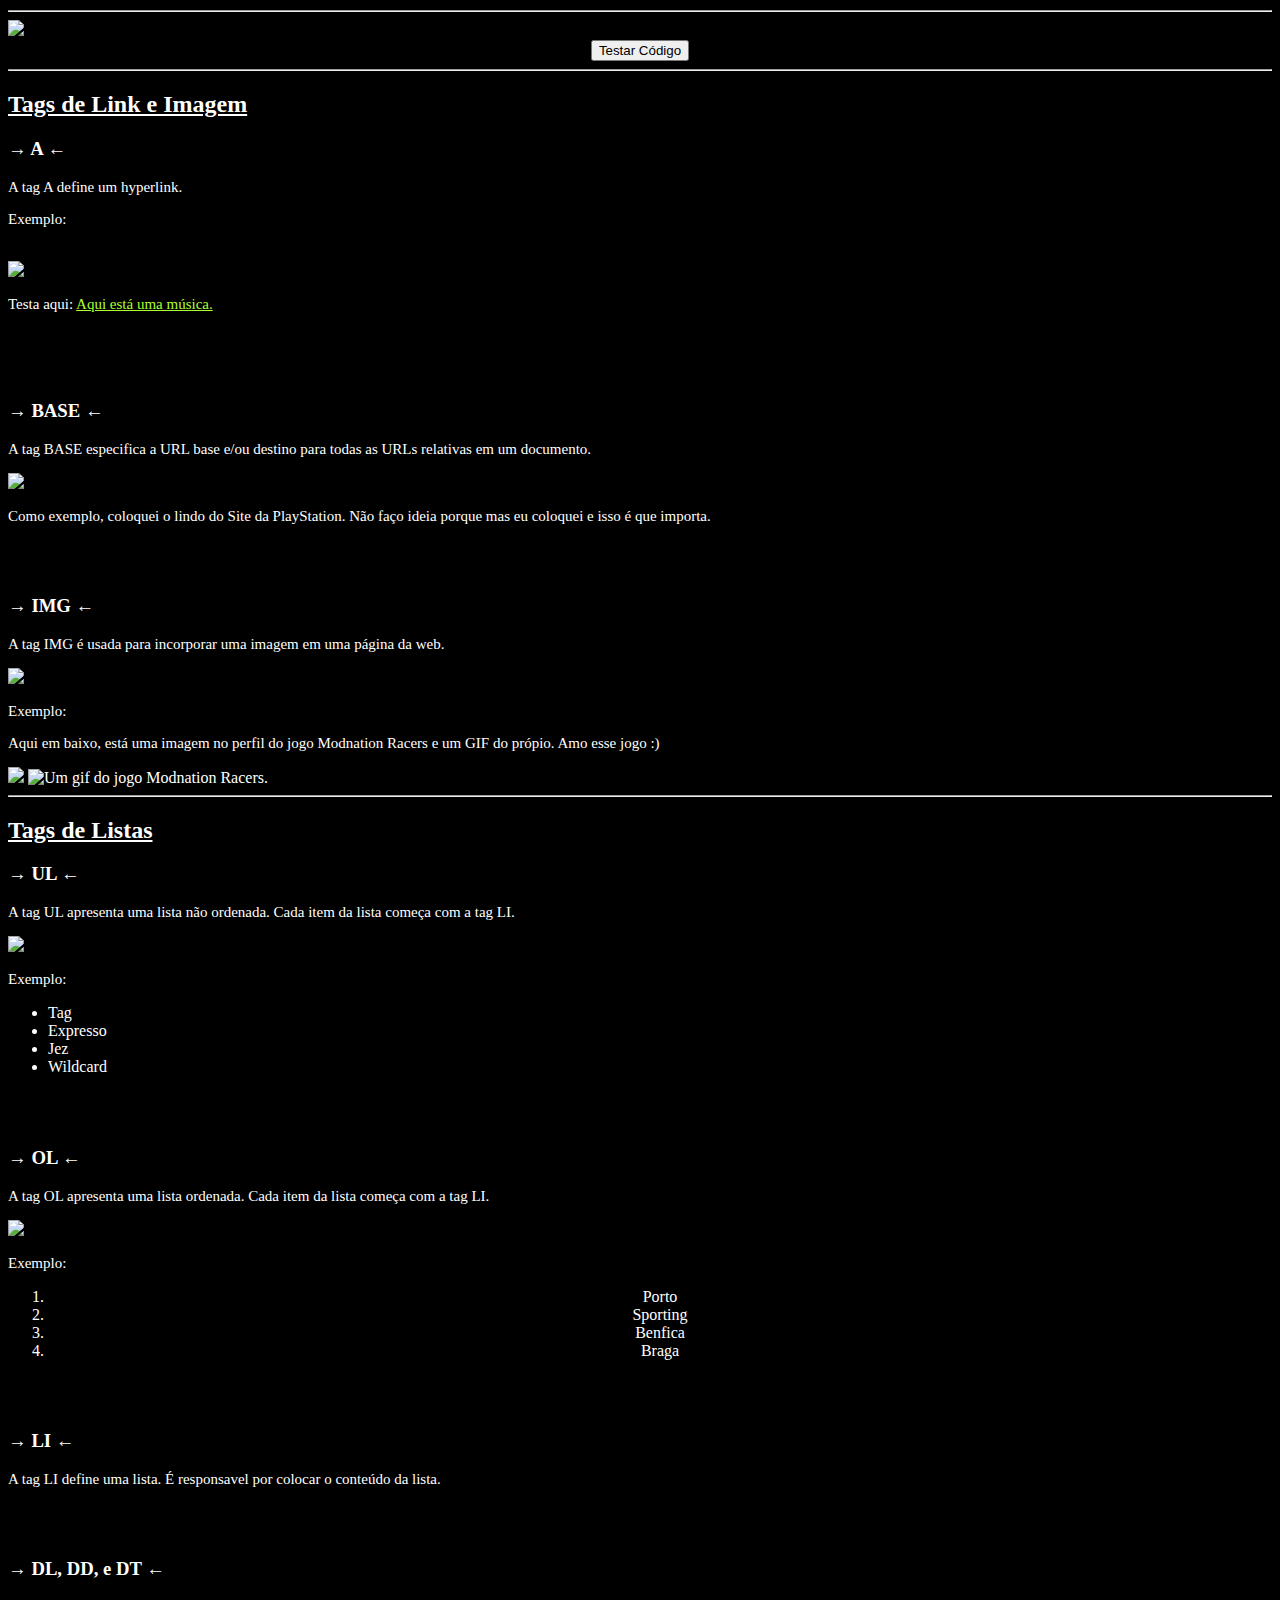
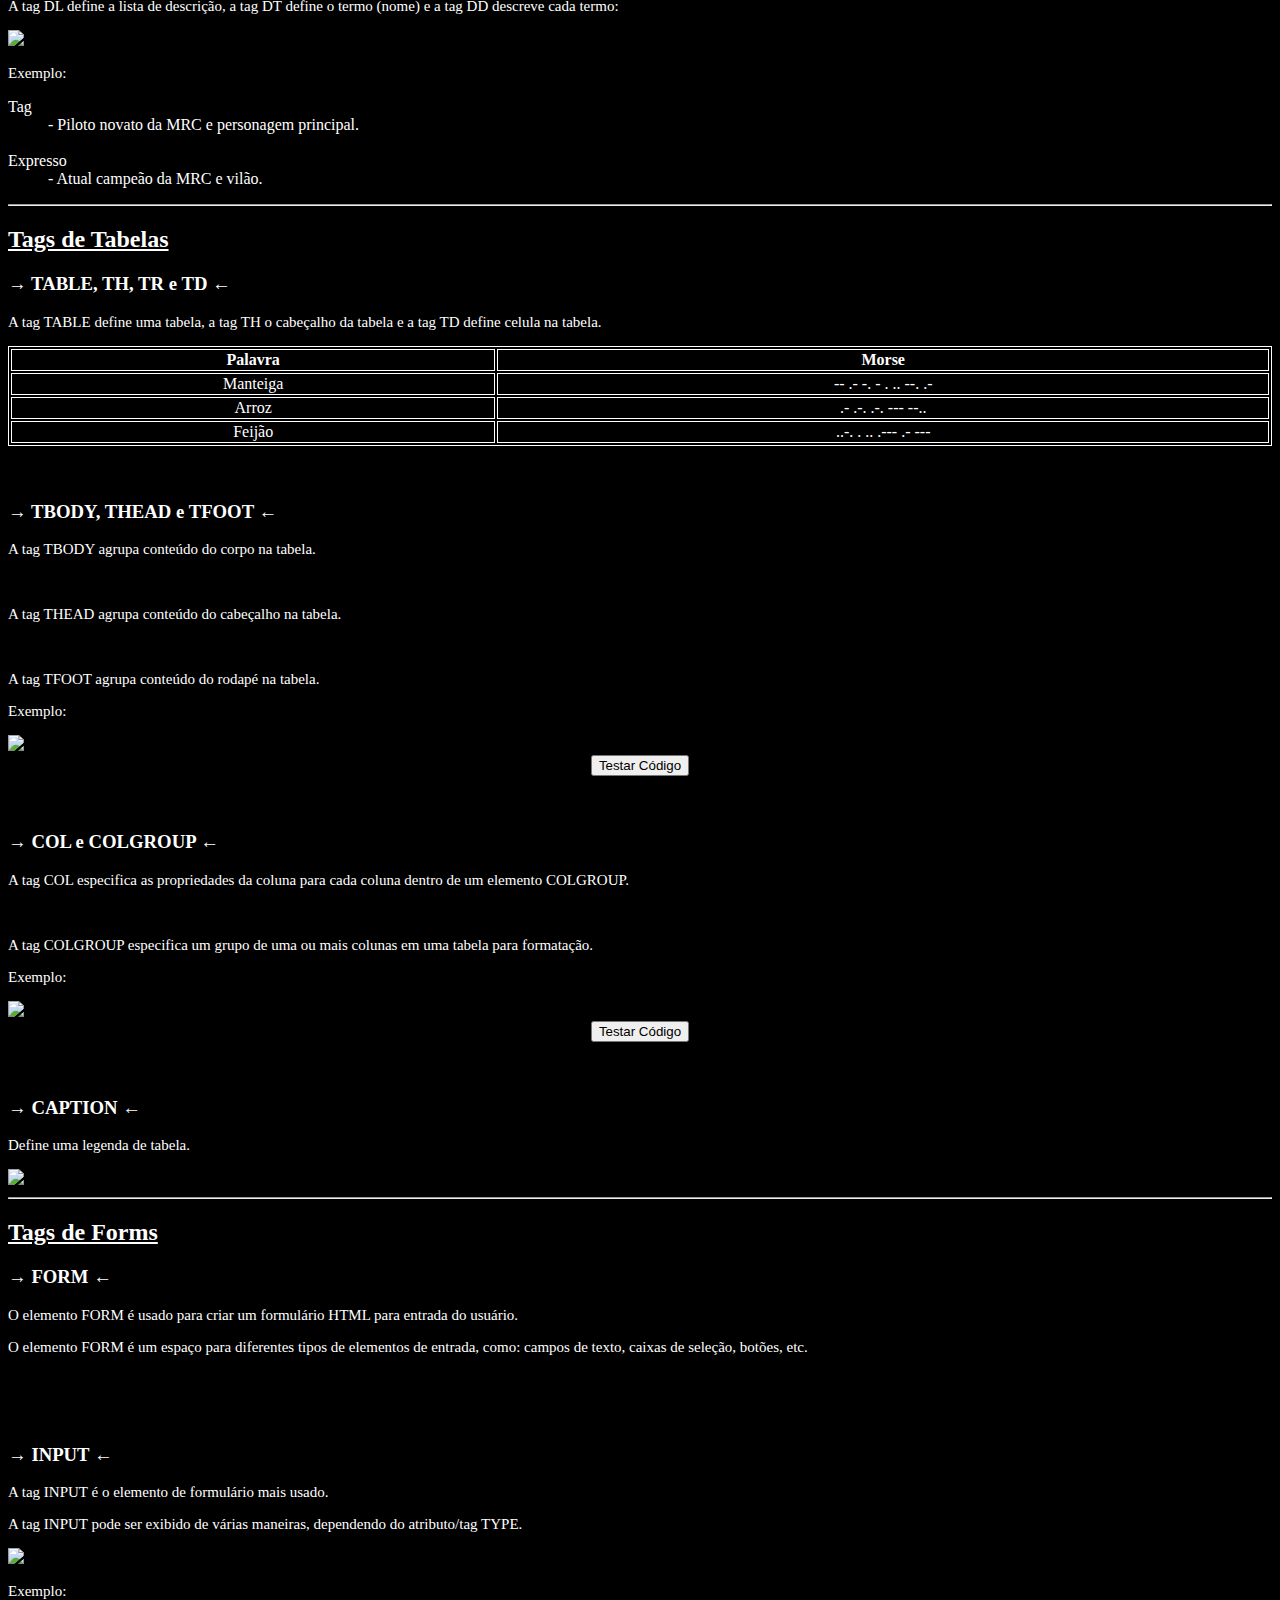
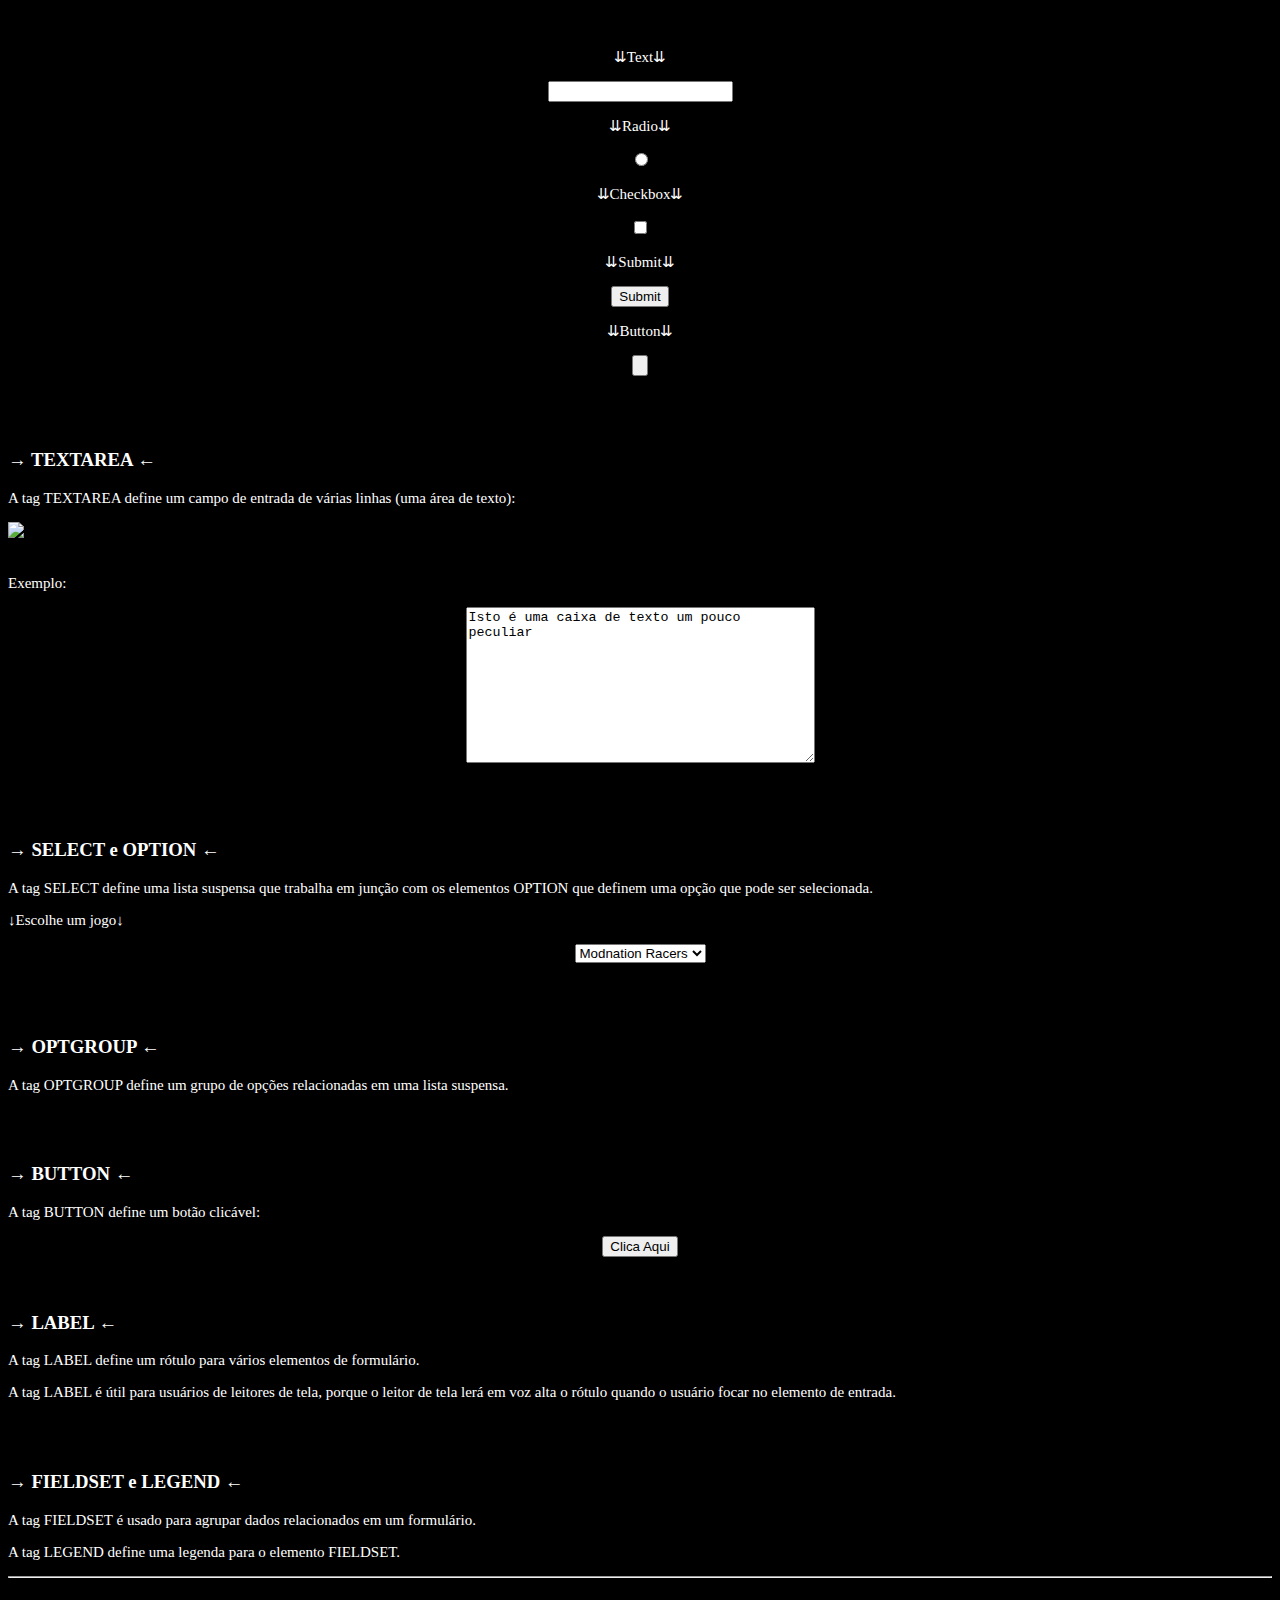
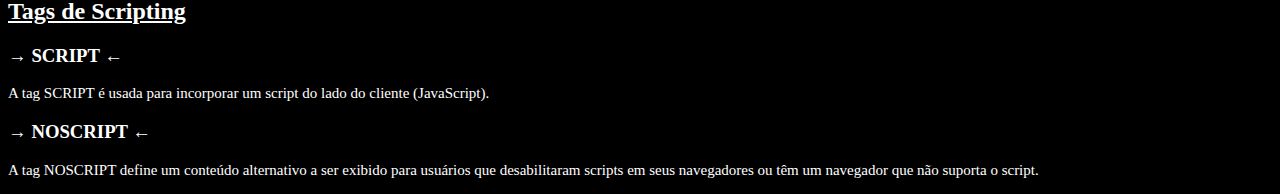
==== commit eb59f8b2: "Update index.html" ====
--- a/index.html
+++ b/index.html
@@ -5,26 +5,28 @@
 <link rel="stylesheet" href="cssdohenrique.css">
 </head>
 <base href="https://www.playstation.com/pt-pt/">
-<body>
-
-    
+<body class="bg">
+
+ 
+
 
     
 
     
 
 <h1 style="text-align: center;">Tags de HTML</h1>
+<hr>
 
 <h2><u>Tags De Estrutura</u></h2>
 
-<h3>→ HMTL</h3>
+<h3>→ HMTL ←</h3>
 <p>A tag HTML é o elemento raiz de uma página HTML.
 </p>
 
 <br>
 <br>
 
-<h3>→ HEAD</h3>
+<h3>→ HEAD ←</h3>
 <p>A tag HEAD é elemento que contém meta-informações sobre a página HTML. Serve para encontrar a pagina mais facilmente.
 
 </p>
@@ -32,14 +34,14 @@
 <br>
 <br>
 
-<h3>→ TITLE</h3>
+<h3>→ TITLE ←</h3>
 <p>A tag TITLE é o elemento que especifica um título para a página HTML (que é mostrado na barra de título do navegador ou na guia da página)
 </p>
 
 <br>
 <br>
 
-<h3>→ META</h3>
+<h3>→ META ←</h3>
 <p>A tag META sempre vão dentro do elemento HEAD e normalmente são usadas para especificar o conjunto de caracteres, descrição da página, palavras-chave, autor do documento e configurações da janela de visualização.</p>
 
     <p>Os metadados não serão exibidos na página, mas podem ser analisados ​​por máquina.</p>
@@ -50,7 +52,7 @@
     <br>
     <br>
 
-    <h3>→ BODY</h3>
+    <h3>→ BODY ←</h3>
 
     <p>A tag BODY é o elemento que define o corpo do documento e é um recipiente para todo o conteúdo visível, como títulos, parágrafos, imagens, hiperlinks, tabelas, listas, etc.
     </p>
@@ -58,7 +60,7 @@
     <br>
     <br>
 
-    <h3>→ DOCTYPE</h3>
+    <h3>→ DOCTYPE ←</h3>
 
     <p>A tag DOCTYPE é declaração cujo define que este documento é um documento HTML5. (Neste caso !DOCTYPE html)
     </p>
@@ -66,22 +68,30 @@
     <br>
     <br>
 
-    <h3>→ STYLE</h3>
+    <h3>→ STYLE ←</h3>
 
     <p>A tag STYLE é o atributo de estilo para estilizar elementos HTML.</p>
 
     <br>
     <br>
 
-    <h3>→ LINK</h3>
+    <h3>→ LINK ←</h3>
 
     <p>A tag LINK é o elemento que especifica as relações entre o documento atual e um recurso externo.
         
     </p>
 
-<img src="https://i.imgur.com/1I4vF2a.png" alt="s">
-<br>
-<a href="https://h3nr1qu3x.github.io/apoiotrabalhodetic1/">Testar Código</a>
+
+    <img rc="https://i.imgur.com/1I4vF2a.png">
+
+
+<br>
+<center>
+  <a href="https://h3nr1qu3x.github.io/apoiotrabalhodetic1/">
+  <button>Testar Código</button>
+</a>
+</center>
+
 
 
 
@@ -90,12 +100,12 @@
 
     <h2><u>Tags De Texto</u></h2>
 
-    <h3>→ P</h3>
+    <h3>→ P ←</h3>
 
     <p>A tag P é elemento que define um parágrafo.</p>
 <br>
 <br>
-    <h3>→ De H1 até H6</h3>
+    <h3>→ De H1 até H6 ←</h3>
 
     <p>De H1 até ao H6 são títulos ou legendas que você deseja exibir em uma página da Web.</p>
 
@@ -103,7 +113,7 @@
 
 <p>Exemplos:</p>
 
-<h1 style="text-align: left;">H1 - HTML</h1>
+<h1>H1 - HTML</h1>
 <h2>H2 - HTML</h2>
 <h3>H3 - HTML</h3>
 <h4>H4 - HTML</h4>
@@ -114,7 +124,7 @@
 
 <br><br>
 
-<h3>→ STRONG</h3>
+<h3>→ STRONG ←</h3>
 
 <p>A tag STRONG define texto ou palavra sobressaída. É bastatnte semelhante ao Negrito.</p>
 
@@ -126,7 +136,7 @@
 
 <br><br>
 
-<h3>→ I</h3>
+<h3>→ I ←</h3>
 
 <p>A tag I define o texto ou palavra em Itálico.</p>
 
@@ -134,11 +144,11 @@
 
 <p>Exemplo: </p>
 
-<i>Está muito vento, não está?</i>
-
-<br><br>
-
-<h3>→ U</h3>
+<p><i>Está muito vento, não está?</i></p>
+
+<br><br>
+
+<h3>→ U ←</h3>
 
 
 <p>A tag U define o texto ou palavra sublinhada.</p>
@@ -151,7 +161,7 @@
 
 <br> <br>
 
-<h3>→ MARK</h3>
+<h3>→ MARK ←</h3>
 
 <p>A tag MARK define palavra ou texto marcado.</p>
 
@@ -163,7 +173,7 @@
 
 <br><br>
 
-<h3>→ BR</h3>
+<h3>→ BR ←</h3>
 
 <p>A tag BR define um espaço de uma linha.</p>
 
@@ -177,24 +187,28 @@
 
 <br><br>
 
-<h3>→ HR</h3>
+<h3>→ HR ←</h3>
 <p>A tag HR define uma linha. Como esta.⇩</p>
 <hr>
 
 <img src="https://i.imgur.com/zBjg15g.png">
 
 <br>
-<a href="https://h3nr1qu3x.github.io/apoiotrabalhodetic2/">Testar Código</a>
-
+
+<center>
+<a href="https://h3nr1qu3x.github.io/apoiotrabalhodetic2/">
+  <button>Testar Código</button>
+</a>
+</center>
 
 <hr>
 
 <h2><u>Tags de Link e Imagem</u></h2>
 
-<h3>→ A</h3>
+<h3>→ A ←</h3>
 
 <p>A tag A define um hyperlink.</p>
-Exemplo: 
+<p>Exemplo: </p> 
 <br>
 <img src="https://i.imgur.com/yq73IxL.png">
 <br>
@@ -203,7 +217,7 @@
 
 <br> <br> <br>
 
-<h3>→ BASE</h3>
+<h3>→ BASE ←</h3>
 
 <p>A tag BASE especifica a URL base e/ou destino para todas as URLs relativas em um documento.</p>
 
@@ -214,7 +228,7 @@
 <br> <br>
 
 
-<h3>→ IMG</h3>
+<h3>→ IMG ←</h3>
 
 <p>A tag IMG é usada para incorporar uma imagem em uma página da web.</p>
 
@@ -229,11 +243,12 @@
 
 <h2><u>Tags de Listas</u></h2>
 
-<h3>→ UL</h3>
+<h3>→ UL ←</h3>
 
 <p>A tag UL apresenta uma lista não ordenada. Cada item da lista começa com a tag LI.</p>
 <img src="https://i.imgur.com/NCzgABz.png">
 <p>Exemplo: </p>
+
 <ul>
     <li>Tag</li>
     <li>Expresso</li>
@@ -244,11 +259,12 @@
 
 <br> <br>
 
-<h3>→ OL</h3>
+<h3>→ OL ←</h3>
 
 <p>A tag OL apresenta uma lista ordenada. Cada item da lista começa com a tag LI.</p>
 <img src="https://i.imgur.com/GZMYy1g.png">
 <p>Exemplo: </p>
+<center>
 <ol>
     <li>Porto</li>
     <li>Sporting</li>
@@ -256,71 +272,72 @@
     <li>Braga</li>
 
 </ol>
-
+</center>
 <br> <br>
 
-<h3>→ LI</h3>
+<h3>→ LI ←</h3>
 
 <p>A tag LI define uma lista. É responsavel por colocar o conteúdo da lista.</p>
 
 <br> <br>
 
-<h3>→ DL, DD, e DT</h3>
+<h3>→ DL, DD, e DT ←</h3>
 
 <p>A tag DL define a lista de descrição, a tag DT define o termo (nome) e a tag DD descreve cada termo: </p>
 
 <img src="https://i.imgur.com/2o7NIDt.png">
 
-<P>Exemplo: </P>
+<p>Exemplo: </p>
 
     <dl>
 
     <dt>Tag</dt>
 
-    <dd>-Piloto novato da MRC e personagem principal.</dd>
-    
+    <dd>- Piloto novato da MRC e personagem principal.</dd>
+    <br>
+
     <dt>Expresso</dt>
-
-    <dd>-Atual campeão da MRC e vilão.</dd>
+    
+
+    <dd>- Atual campeão da MRC e vilão.</dd>
 
     </dl>
 
+<hr>
+
     <h2><u>Tags de Tabelas</u></h2>
 
-    <h3>→ TABLE, TH, TR e TD</h3>
+    <h3>→ TABLE, TH, TR e TD ←</h3>
 
     <p>A tag TABLE define uma tabela, a tag TH o cabeçalho da tabela e a tag TD define celula na tabela.</p>
 
    
 
-    <table style="width:100%">
-
-      <caption>Tabela Incrível</caption>
-
+    <table class="tg">
+      <thead>
         <tr>
-          <th><strong>Palavra</strong></th>
-          <th><strong>Morse</strong></th>
+          <th class="tg-0usf">Palavra</th>
+          <th class="tg-0usf">Morse</th>
+        </tr>
+      </thead>
+      <tbody>
+        <tr>
+          <td class="tg-0usf">Manteiga</td>
+          <td class="tg-0usf">-- .- -. - . .. --. .-</td>
         </tr>
         <tr>
-          <td>Manteiga</td>
-          <td>-- .- -. - . .. --. .-</td>
-          
+          <td class="tg-0usf">Arroz</td>
+          <td class="tg-0usf">.- .-. .-. --- --..</td>
         </tr>
         <tr>
-          <td>Arroz</td>
-          <td>.- .-. .-. --- --..</td>
-          
+          <td class="tg-0usf">Feijão</td>
+          <td class="tg-0usf">..-. . .. .--- .- ---</td>
         </tr>
-
-        <tr>
-          <td>Feijão</td>
-          <td>..-. . .. .--- .- ---</td>
-        </tr>
+      </tbody>
       </table>
-      
 
     <br><br>
-    <h3>→ TBODY, THEAD e TFOOT</h3>
+    <h3>→ TBODY, THEAD e TFOOT ←</h3>
     <p>A tag TBODY agrupa conteúdo do corpo na tabela.</p>
     <br>
 
@@ -331,22 +348,32 @@
     <p>A tag TFOOT agrupa conteúdo do rodapé na tabela.</p>
     <p>Exemplo: </p>
 <img src="https://i.imgur.com/ZV7tqw1.png"> <br>
-    <a href="https://h3nr1qu3x.github.io/apiotrabalhodetic4/">Testar Código</a>
-
+<center>  
+<a href="https://h3nr1qu3x.github.io/apiotrabalhodetic4/">
+      <button>Testar Código</button>
+    </a>
+  </center>  
 
 
     <br><br>
-    <h3>→ COL e COLGROUP</h3>
+    <h3>→ COL e COLGROUP ←</h3>
     <p>A tag COL especifica as propriedades da coluna para cada coluna dentro de um elemento COLGROUP.</p>
     <br>
     <p>A tag COLGROUP especifica um grupo de uma ou mais colunas em uma tabela para formatação.</p>
 <p>Exemplo: </p>
+
     <img src="https://i.imgur.com/vPlGxLu.png">
     <br>
-    <a href="https://h3nr1qu3x.github.io/apoiotrabalhodetic3/">Testar Código</a>
+
+  <center>  
+    <a href="https://h3nr1qu3x.github.io/apoiotrabalhodetic3/">
+      <button>Testar Código</button>
+    </a>
+  </center>  
+
     <br><br>
 
-    <h3>→ CAPTION</h3>
+    <h3>→ CAPTION ←</h3>
     <p>Define uma legenda de tabela.</p>
     <img src="https://i.imgur.com/dWSxGTc.png">
     
@@ -354,7 +381,7 @@
 
     <h2><u>Tags de Forms</u></h2>
 
-    <h3>→ FORM</h3>
+    <h3>→ FORM ←</h3>
 
     <p>O elemento FORM é usado para criar um formulário HTML para entrada do usuário.</p>
 
@@ -364,7 +391,7 @@
 
  <br><br><br>
 
-  <h3>→ INPUT</h3>
+  <h3>→ INPUT ←</h3>
  
   <p>A tag INPUT é o elemento de formulário mais usado.</p>
 
@@ -372,6 +399,7 @@
     <img src="https://i.imgur.com/EAeUBi2.png">
     <p>Exemplo: </p>
 <br>
+<center>
     <p>⇊Text⇊</p>
     <input type="text">
     
@@ -394,71 +422,81 @@
 
     <p>⇊Button⇊</p>
     <input type="button">
-
-    <br>
-
-    
-
-
-<br><br>
-    
-<h3>→ TEXTAREA</h3>
+</center>
+    <br>
+
+    
+
+
+<br><br>
+    
+<h3>→ TEXTAREA ←</h3>
 <p>A tag TEXTAREA define um campo de entrada de várias linhas (uma área de texto):</p>
 
 <img src="https://i.imgur.com/Xq3JDKk.png"> <br> <br>
 
  <p>Exemplo: </p>
-
+<center>
  <textarea name="Área de Texto" rows="10" cols="41">
 Isto é uma caixa de texto um pouco peculiar
  </textarea>
-
+</center>
     <br><br><br>
 
-    <h3>→ SELECT e OPTION</h3>
+    <h3>→ SELECT e OPTION ←</h3>
 <p>A tag SELECT define uma lista suspensa que trabalha em junção com os elementos OPTION que definem uma opção que pode ser selecionada.</p>
 
-<label for="jogos">Escolhe um jogo: </label>
+<label for="jogos"><p>↓Escolhe um jogo↓</p></label>
+<center>
 <select id="jogos" name="jogos">
   <option value="mr">Modnation Racers</option>
   <option value="FIFA">FIFA</option>
   <option value="gt">Gran Turismo</option>
   <option value="ResidentEvil">Resident Evil 4</option>
 </select>
+</center>
 <br><br><br>
 
-<h3>→ OPTGROUP</h3>
+<h3>→ OPTGROUP ←</h3>
 <p>A tag OPTGROUP define um grupo de opções relacionadas em uma lista suspensa.</p>
 
 <br><br>
 
-<h3>→ BUTTON</h3>
+<h3>→ BUTTON ←</h3>
 
 <p>
     A tag BUTTON define um botão clicável:</p>
-    <button type="button" onclick="alert('https://www.youtube.com/watch?v=dQw4w9WgXcQ')">Clica aqui!</button>
+    
+    <center>
+    <a href="https://www.youtube.com/watch?v=cJDCdhnupeI">
+<button>Clica Aqui</button>
+    </a>
+</center>
+
+
+
 
     <br><br>
 
-    <h3>→ LABEL</h3>
+    <h3>→ LABEL ←</h3>
     <p>A tag LABEL define um rótulo para vários elementos de formulário.</p>
 
         <p>A tag LABEL é útil para usuários de leitores de tela, porque o leitor de tela lerá em voz alta o rótulo quando o usuário focar no elemento de entrada.</p>
 
 <br><br>
 
-<h3>→ FIELDSET e LEGEND</h3>
+<h3>→ FIELDSET e LEGEND ←</h3>
 <p>A tag FIELDSET é usado para agrupar dados relacionados em um formulário.</p>
 
     <p>A tag LEGEND define uma legenda para o elemento FIELDSET.</p>
 <hr>
     <h2><u>Tags de Scripting</u></h2>
 
-<h3>→ SCRIPT</h3>
+<h3>→ SCRIPT ←</h3>
 
 <p>A tag SCRIPT é usada para incorporar um script do lado do cliente (JavaScript).</p>
     
-<h3>→ NOSCRIPT</h3>
+<h3>→ NOSCRIPT ←</h3>
 
 <p>A tag NOSCRIPT define um conteúdo alternativo a ser exibido para usuários que desabilitaram scripts em seus navegadores ou têm um navegador que não suporta o script.</p>
 
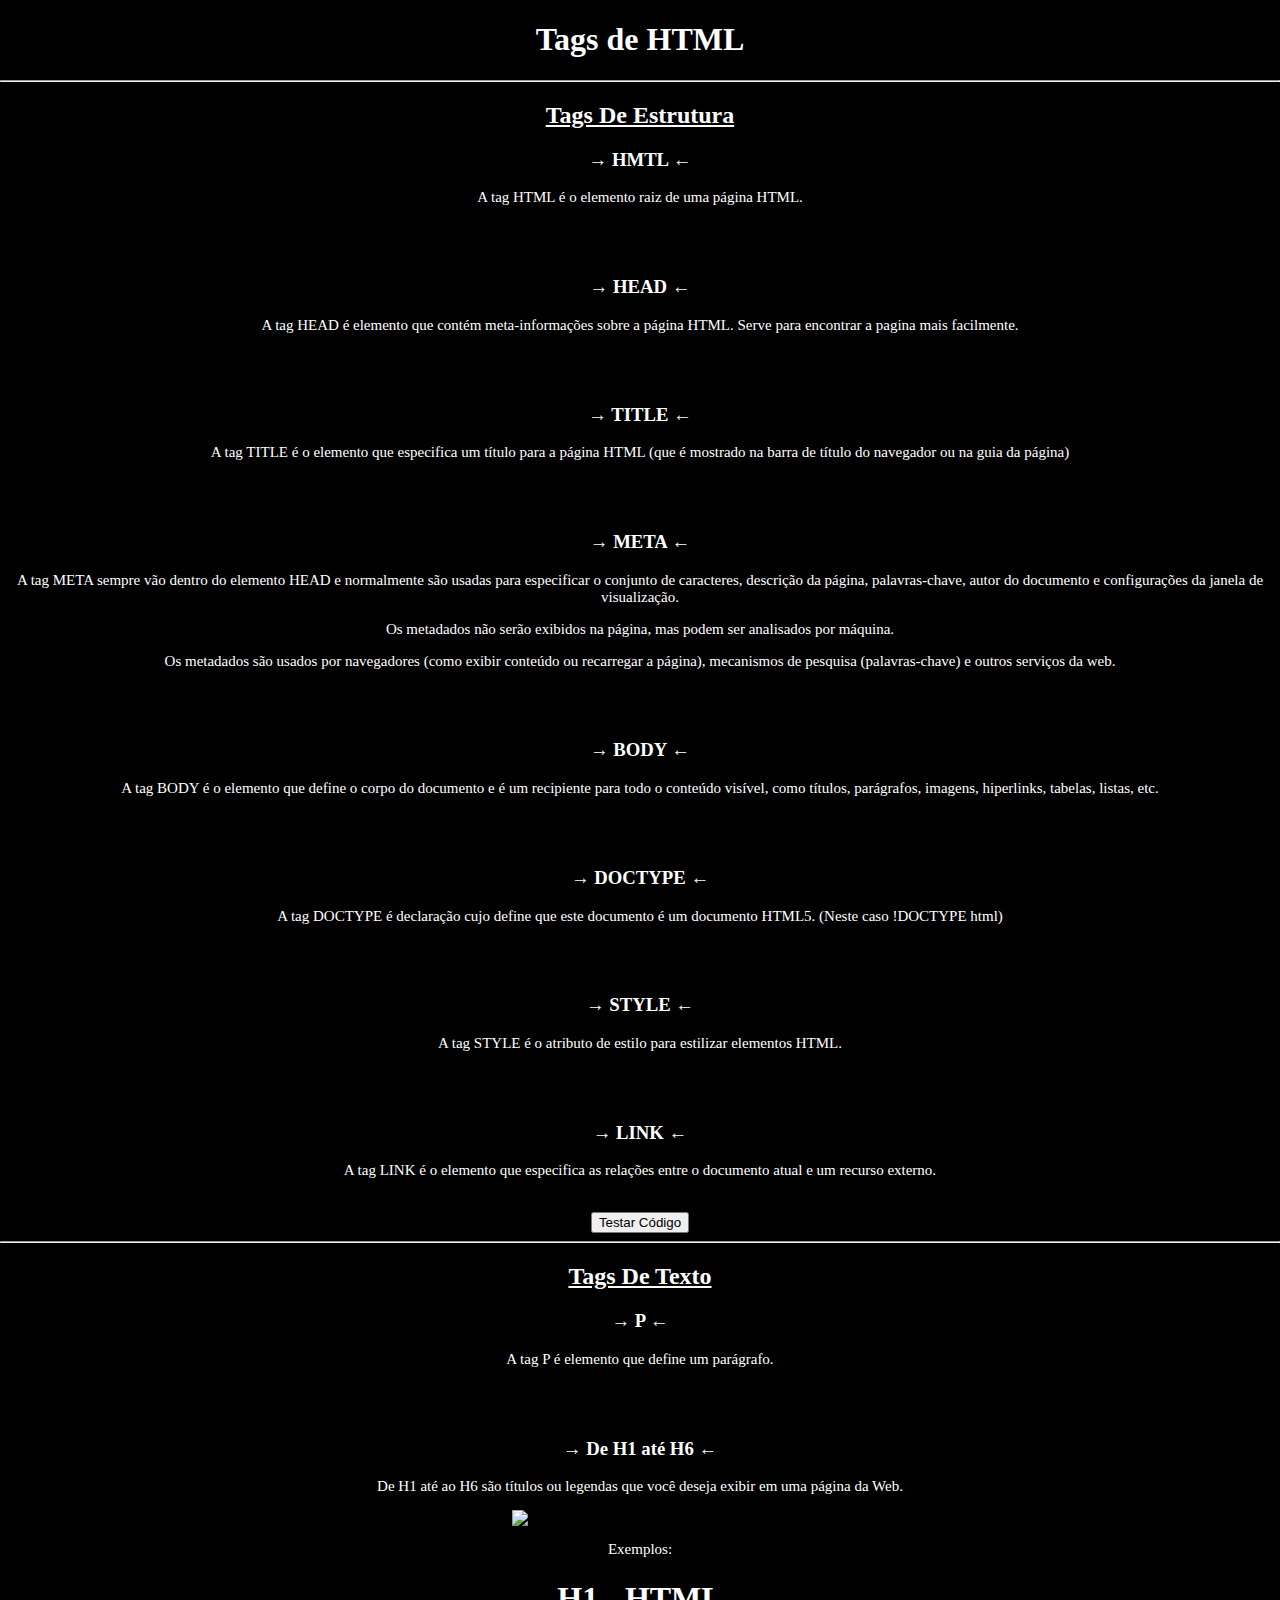
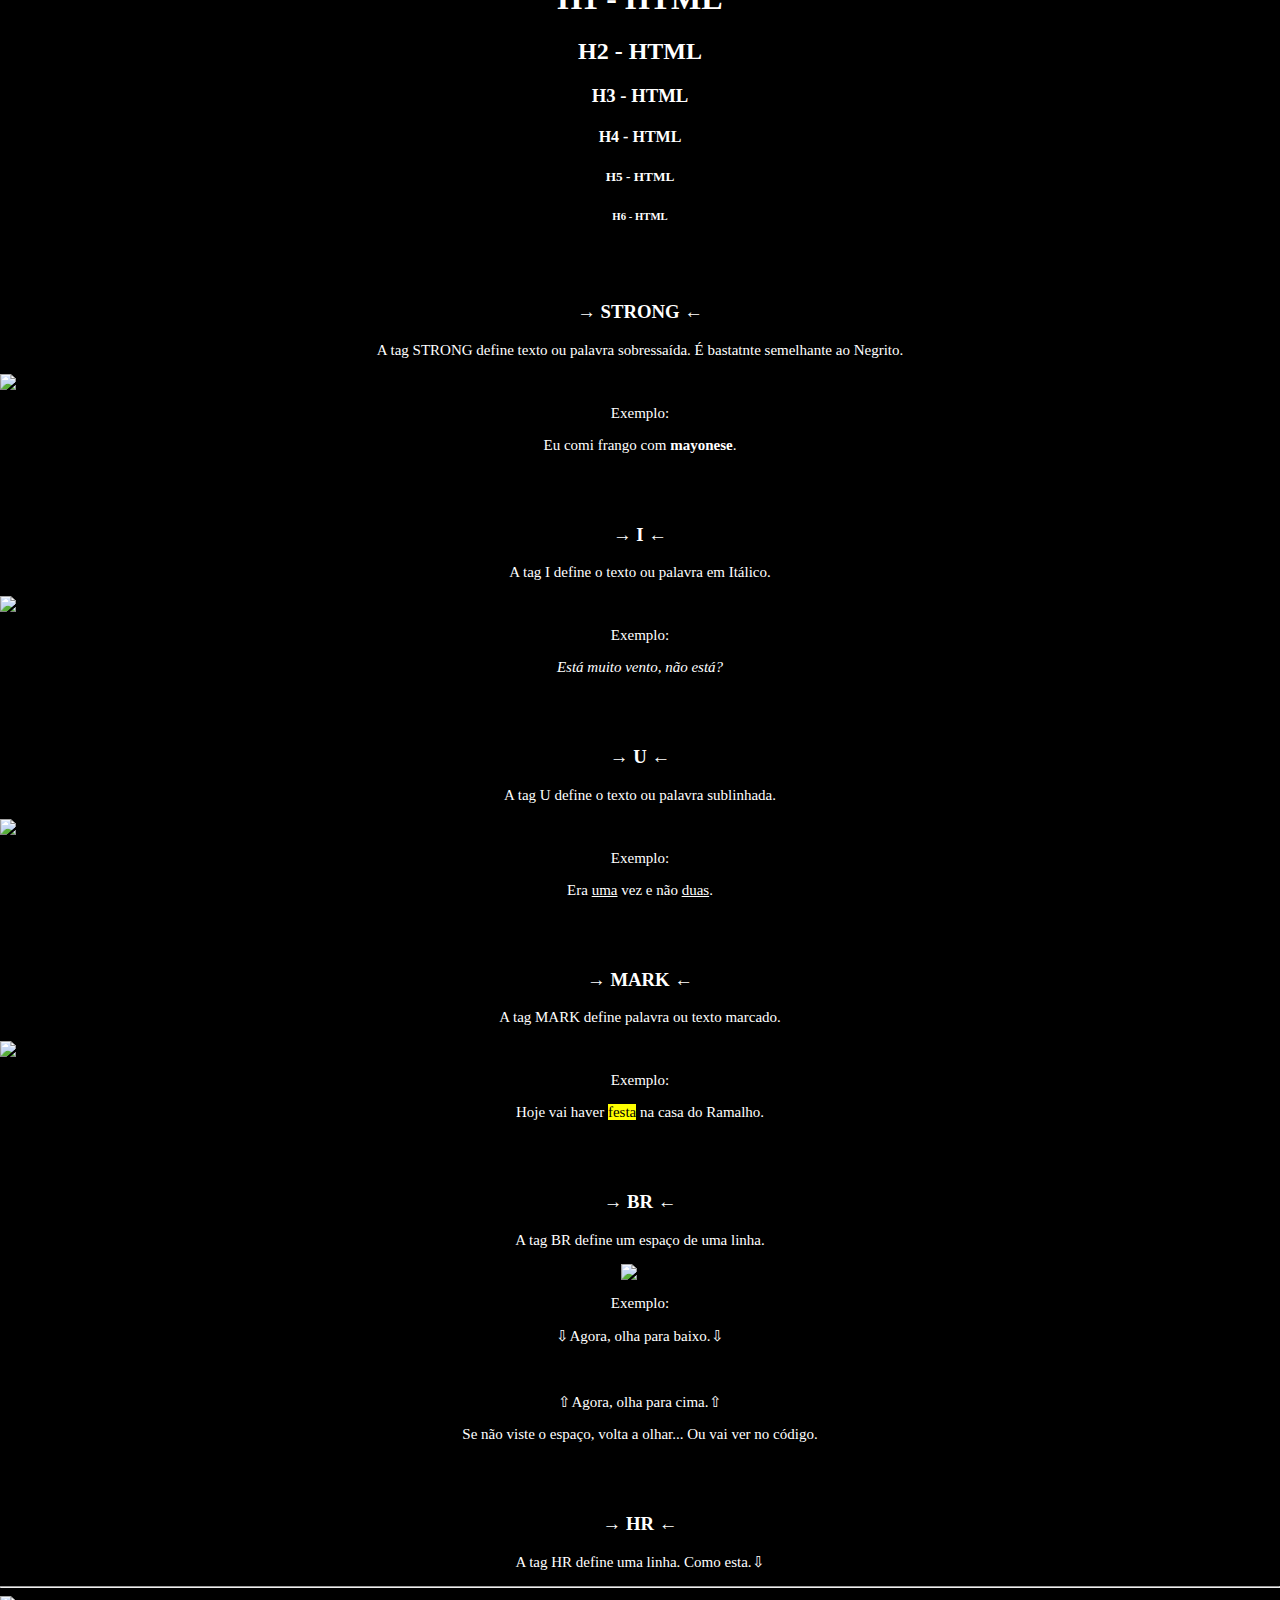
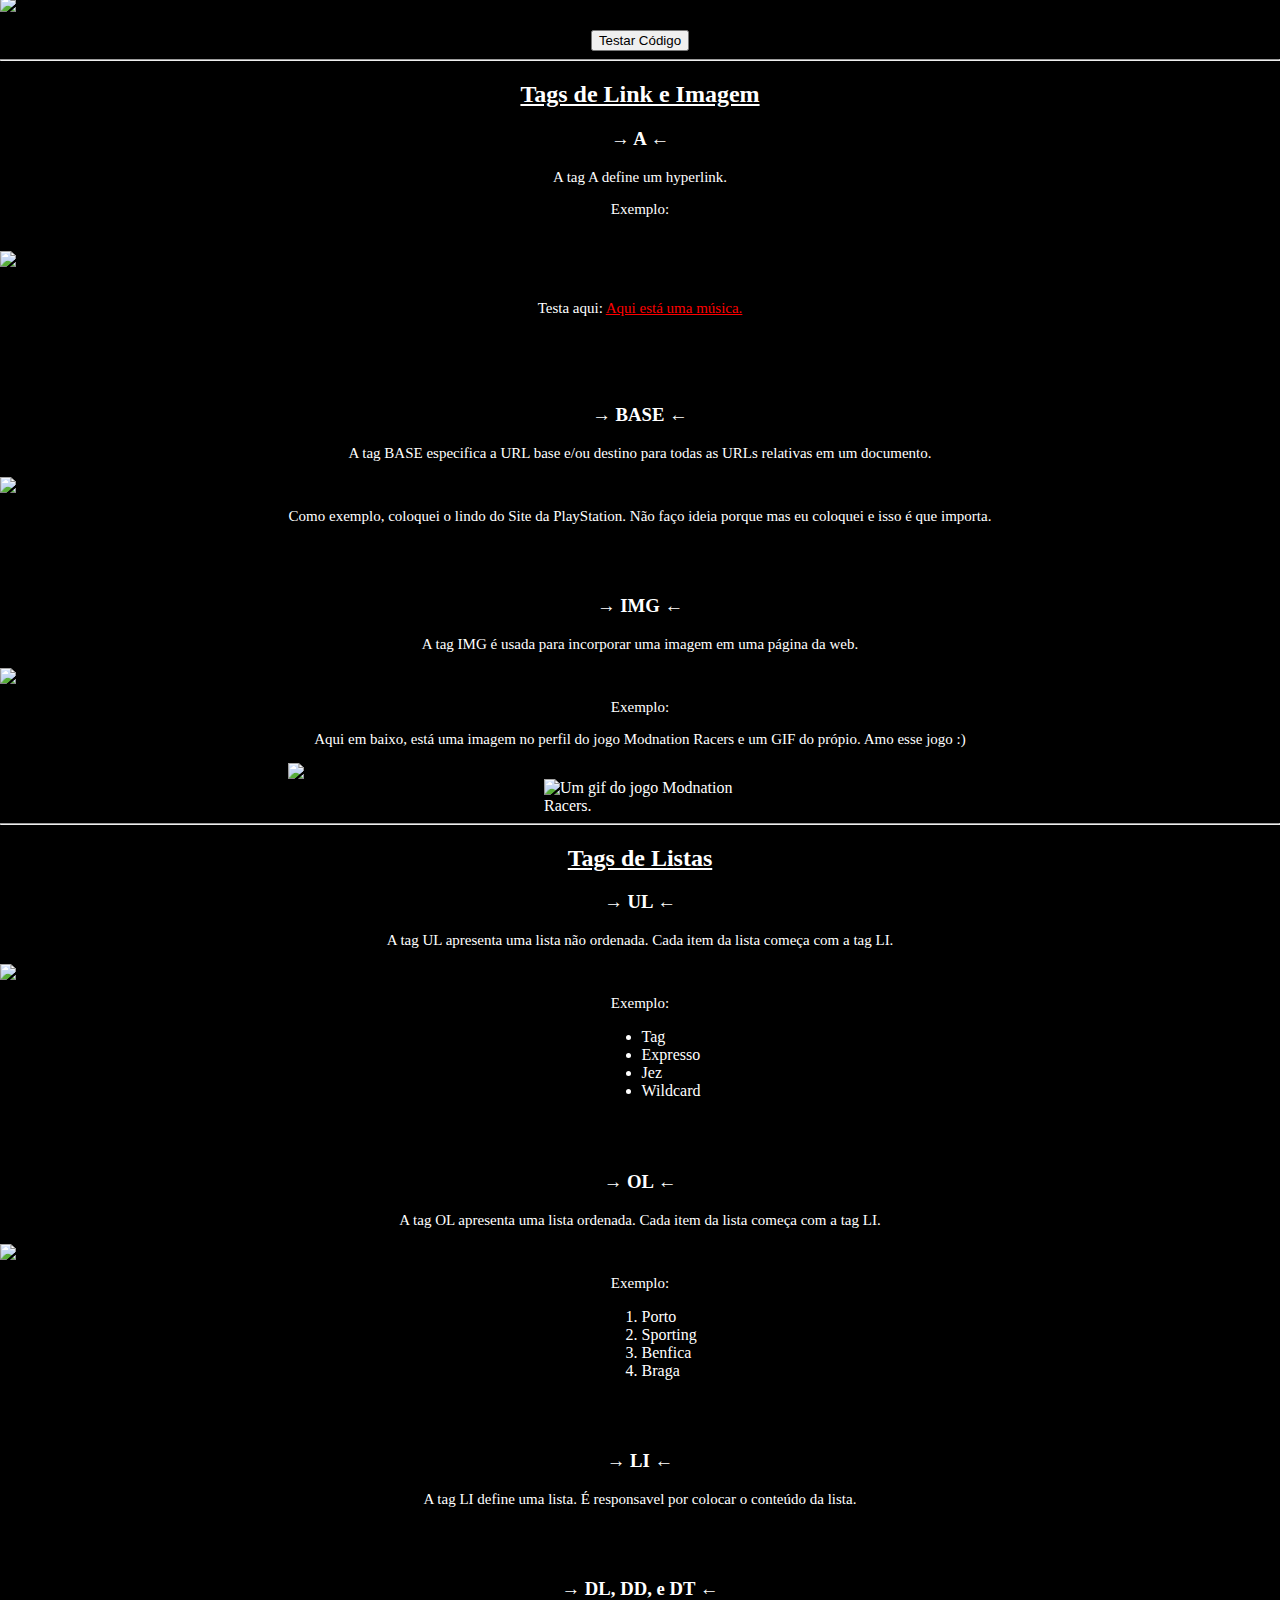
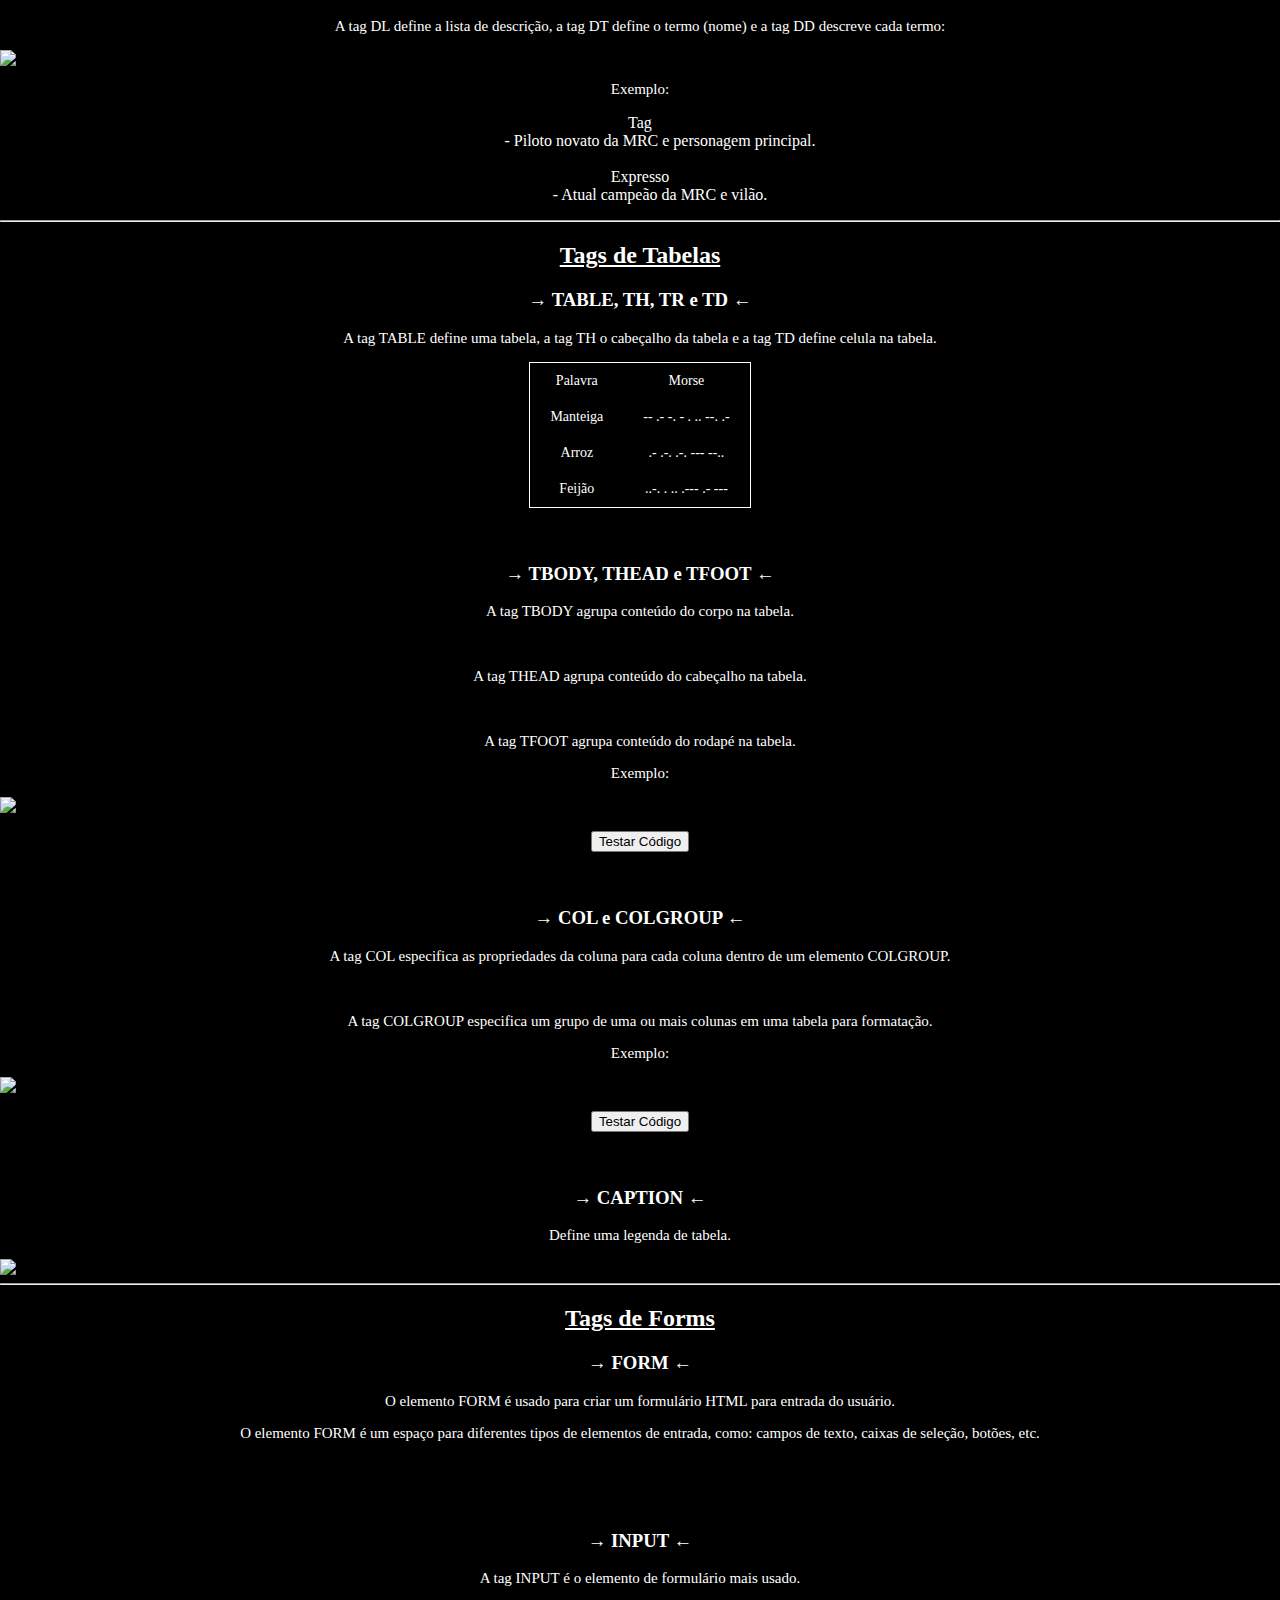
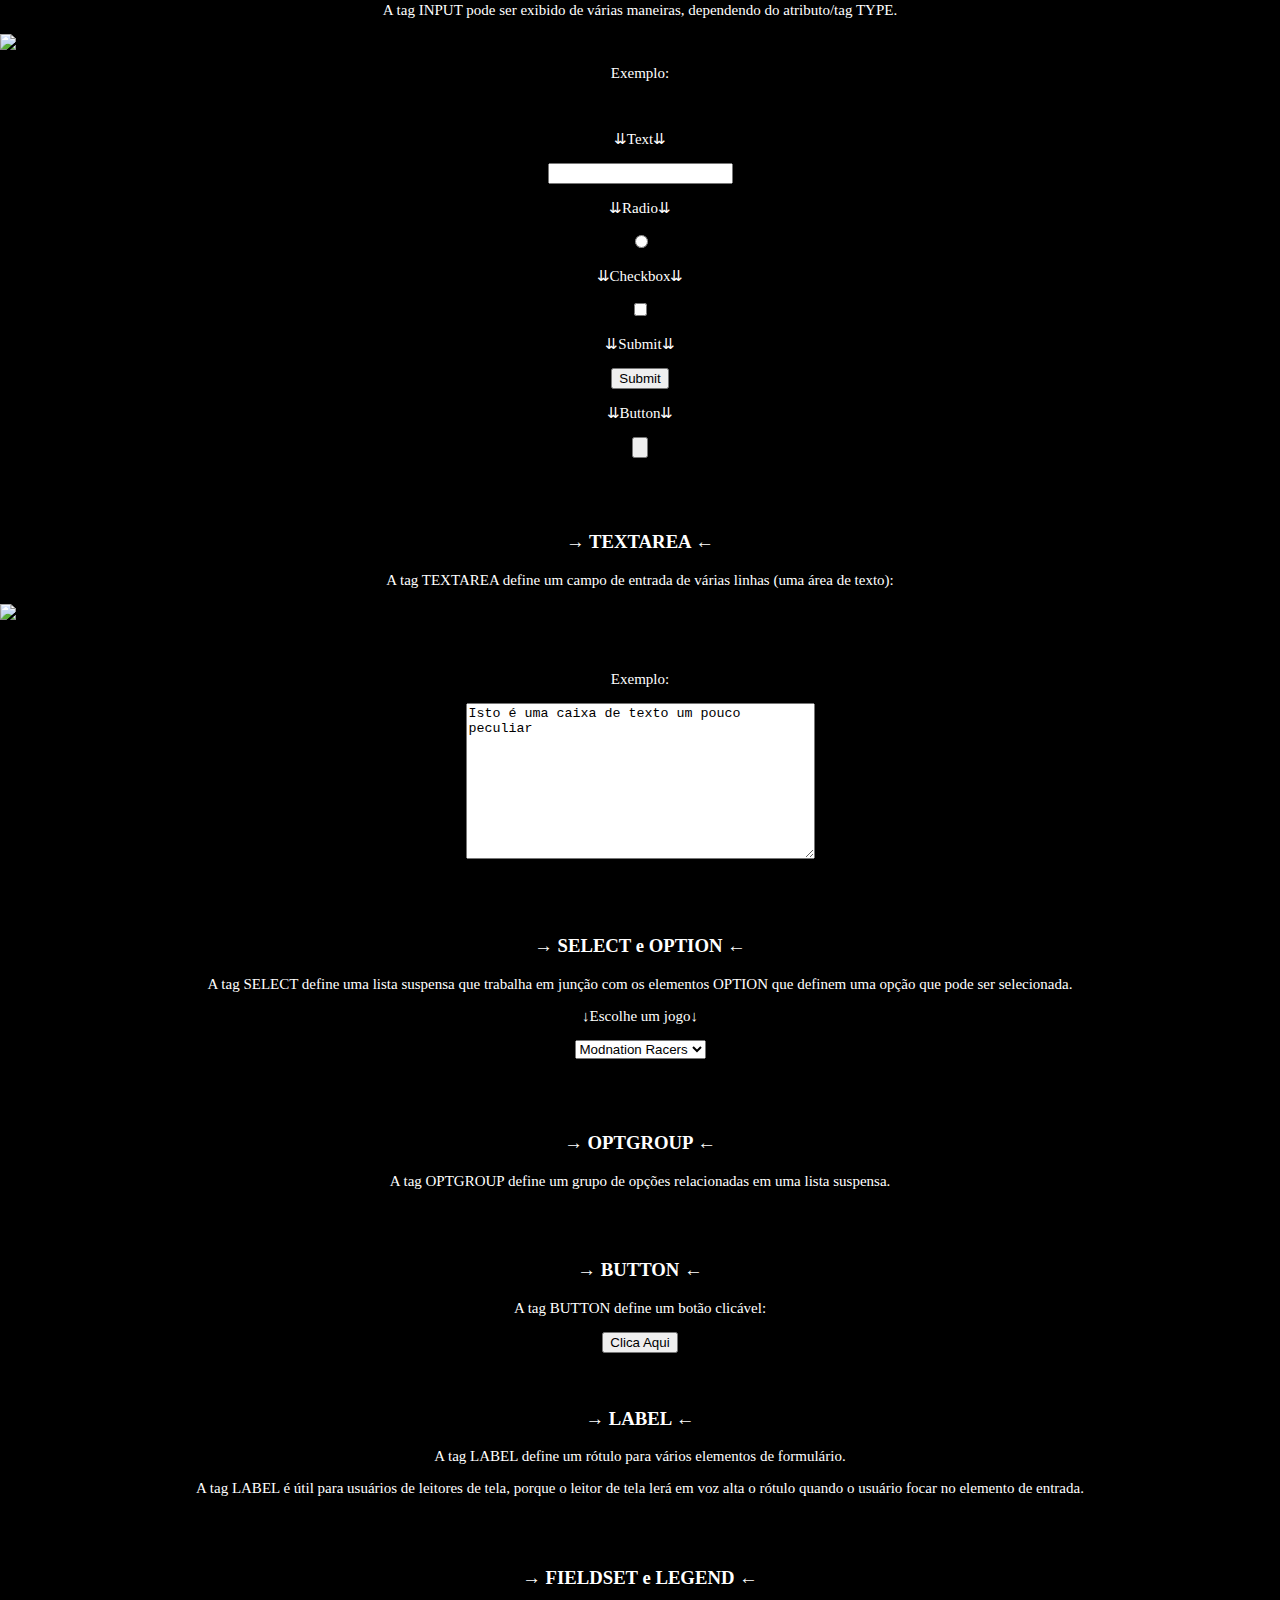
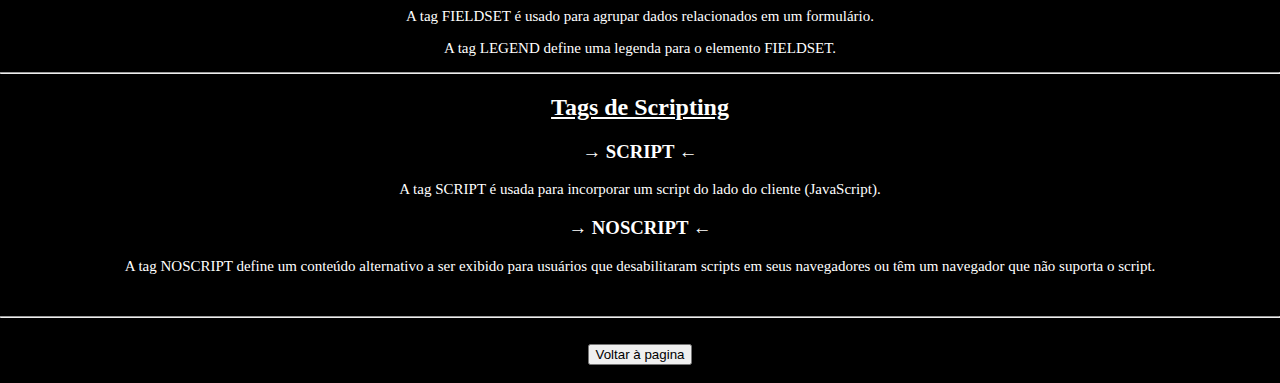
==== commit 41ad1a56: "Update index.html" ====
--- a/index.html
+++ b/index.html
@@ -88,7 +88,8 @@
 <br>
 <center>
   <a href="https://h3nr1qu3x.github.io/apoiotrabalhodetic1/">
-  <button>Testar Código</button>
+  <button class="myheartbutton">Testar Código</button>
+  
 </a>
 </center>
 
@@ -197,7 +198,7 @@
 
 <center>
 <a href="https://h3nr1qu3x.github.io/apoiotrabalhodetic2/">
-  <button>Testar Código</button>
+  <button class="myheartbutton">Testar Código</button>
 </a>
 </center>
 
@@ -350,7 +351,7 @@
 <img src="https://i.imgur.com/ZV7tqw1.png"> <br>
 <center>  
 <a href="https://h3nr1qu3x.github.io/apiotrabalhodetic4/">
-      <button>Testar Código</button>
+      <button class="myheartbutton">Testar Código</button>
     </a>
   </center>  
 
@@ -367,7 +368,7 @@
 
   <center>  
     <a href="https://h3nr1qu3x.github.io/apoiotrabalhodetic3/">
-      <button>Testar Código</button>
+      <button class="myheartbutton">Testar Código</button>
     </a>
   </center>  
 
@@ -469,7 +470,7 @@
     
     <center>
     <a href="https://www.youtube.com/watch?v=cJDCdhnupeI">
-<button>Clica Aqui</button>
+<button class="myheartbutton">Clica Aqui</button>
     </a>
 </center>
 
@@ -499,8 +500,15 @@
 <h3>→ NOSCRIPT ←</h3>
 
 <p>A tag NOSCRIPT define um conteúdo alternativo a ser exibido para usuários que desabilitaram scripts em seus navegadores ou têm um navegador que não suporta o script.</p>
-
-
+<br>
+<hr>
+<br>
+<center>
+<a href="https://h3nr1qu3x.github.io/site/">
+<button class="voltar">Voltar à pagina</button>
+</a>
+</center>
+<br>
 
 </body>
 </html>
--- a/cssdohenrique.css
+++ b/cssdohenrique.css
@@ -10,37 +10,47 @@
   font-family: verdana;
   color: white;
   text-align: center;
+  background-color: black;
 }
 
 h2
 {
   font-family: verdana;
   color: white;
-  
+  text-align: center;
+  background-color: black;
 }
 
 h3
 {
   font-family: verdana;
   color: white;
+  text-align: center;
+  background-color: black;
 }
 
 h4
 {
   font-family: verdana;
   color: white;
+  text-align: center;
+  background-color: black;
 }
 
 h5
 {
   font-family: verdana;
   color: white;
+  text-align: center;
+  background-color: black;
 }
 
 h6
 {
   font-family: verdana;
   color: white;
+  background-color: black;
+  text-align: center;
 }
 
 p 
@@ -48,13 +58,16 @@
   color: white;
   font-family: verdana;
   font-size: 15px;
+  text-align: center;
+  background-color: black;
 }
 
 a
 {
-  color: greenyellow;
+  color: red;
   font-family: verdana;
   font-size: 15px;
+  text-align: center;
 }
 
 table 
@@ -62,45 +75,29 @@
   border: 1px solid white;
   border-style:groove;
   color: white;
-  width: 100%;
   text-align: center;
 }
 
-td
-{
-  border:1px solid white;
-  border-style:groove;
-  color: white;
-  font-family: verdana;
-}
-
-tr
-{
-  border:1px solid white;
-  border-style:groove;
-  color: white;
-  font-family: verdana;
-}
-
-th
-{
-  
-  border:1px solid white;
-  border-style:groove;
-  color: white;
-  font-family: verdana;
+li{
+  margin-left: auto;
+  margin-right: auto;
+  text-align: center;
 }
 
 ul
 {
   color: white;
   font-family: verdana;
+  margin-left: 47%;
+  margin-right: 70%;
 }
 
 ol
 {
   color: white;
   font-family: verdana;
+  margin-left: 47%;
+  margin-right: 70%;
 }
 
 caption
@@ -118,16 +115,81 @@
 {
   font-family: verdana;
   color: white;
+  text-align: center;
 }
 
 dd
 {
   font-family: verdana;
   color: white;
+  text-align: center;
 }
 
 dt
 {
   font-family: verdana;
   color: white;
+  text-align: center;
 }
+
+img {
+  display: block;
+  margin-left: auto;
+  margin-right: auto;
+}
+
+body,html{
+height: 100%;
+margin: 0;
+
+}
+
+.bg{
+  background-image: url(myheart_4K.gif);
+  background-repeat:no-repeat;
+  background-size: cover;
+  background-position:center;
+  background-attachment: fixed;
+}
+
+i{
+  text-align: center;
+
+}
+
+.tg  {
+  border-collapse:collapse;
+  border-spacing:0;
+  margin:0px auto;
+  border-color: #ffffff;
+}
+
+.tg td{
+  border-style:solid;
+  border-color: #ffffff;
+  border-width:0px;
+  font-family:verdana;
+  font-size:14px;
+  overflow:hidden;
+  padding:10px 20px;
+  word-break:normal;
+}
+
+.tg th{
+  border-style:solid;
+  border-width:0px;
+  font-family:verdana;
+  font-size:14px;
+  font-weight:normal;
+  overflow:hidden;
+  padding:10px 20px;
+  word-break:normal;
+  border-color: #ffffff;
+}
+
+.tg .tg-0usf{
+  background-color:#000000;
+  border-color:#ffffff;
+  color:#ffffff;
+  text-align:center;
+  vertical-align:top}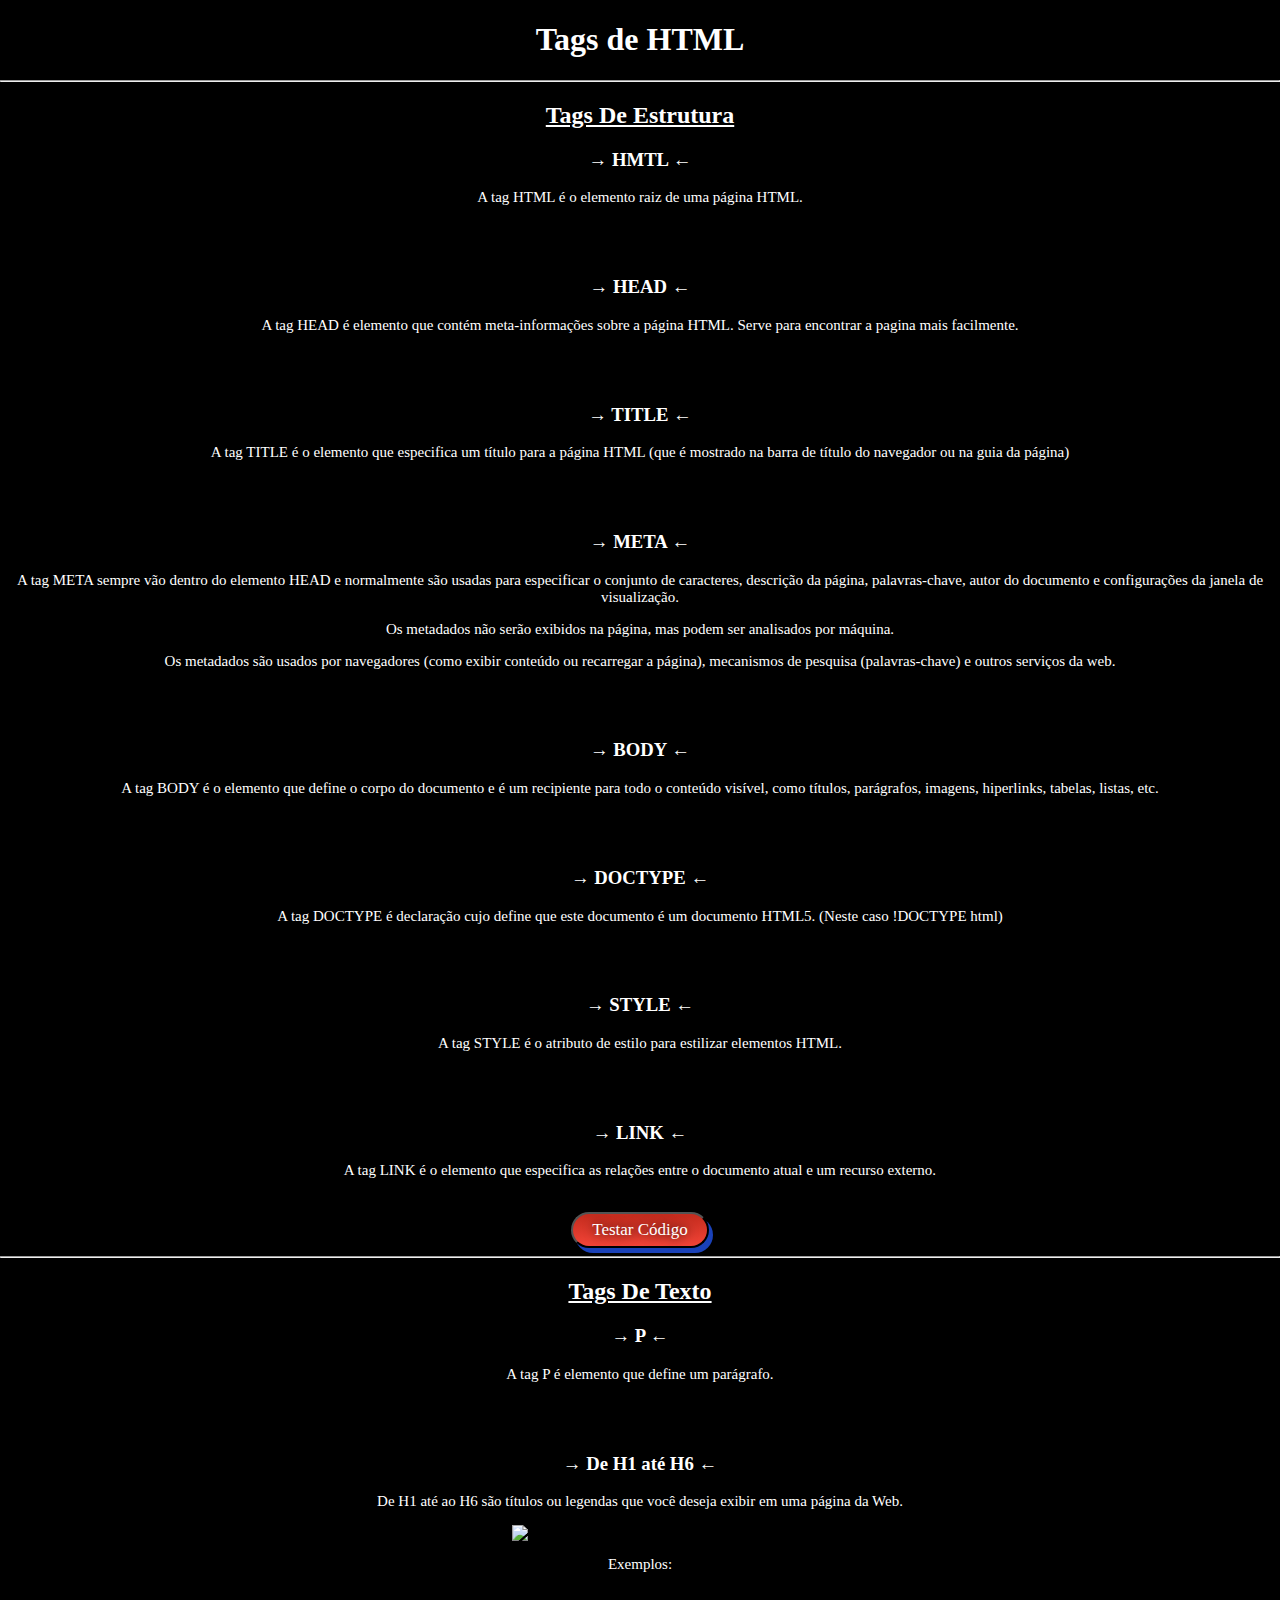
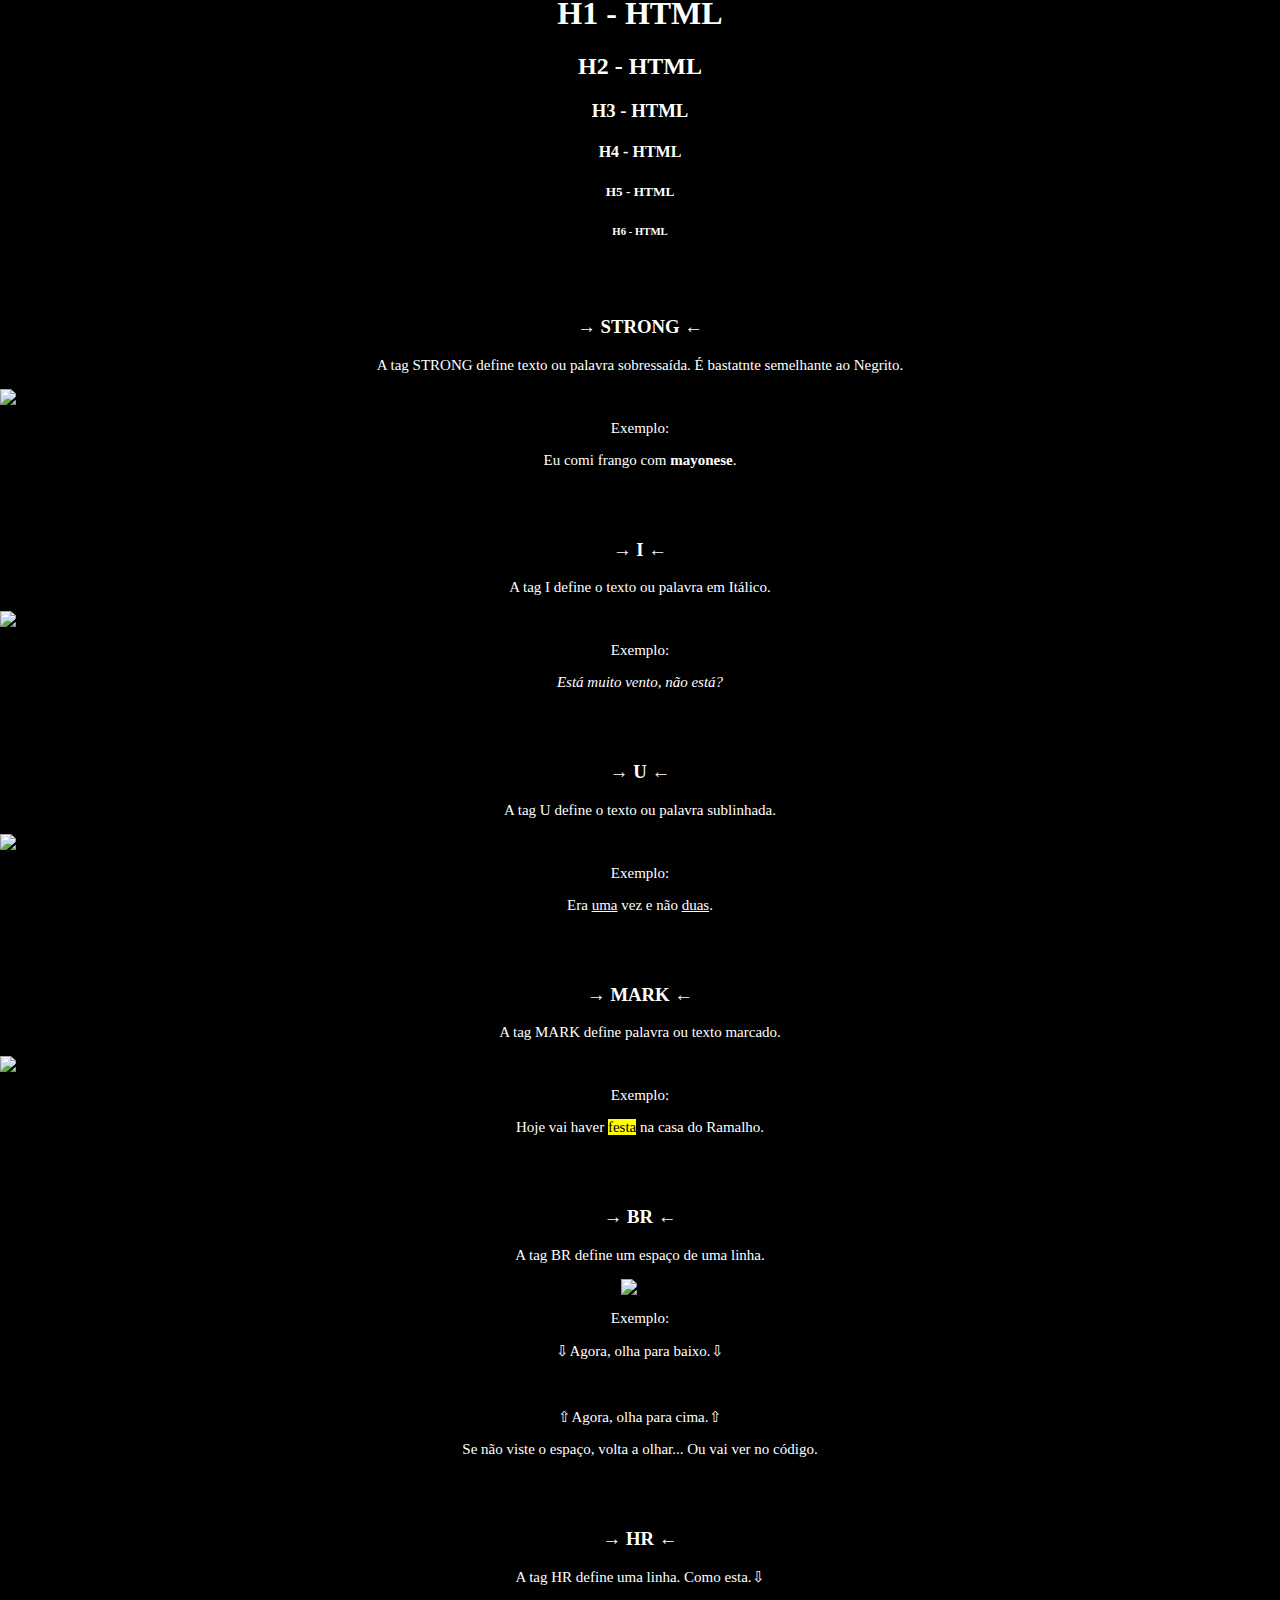
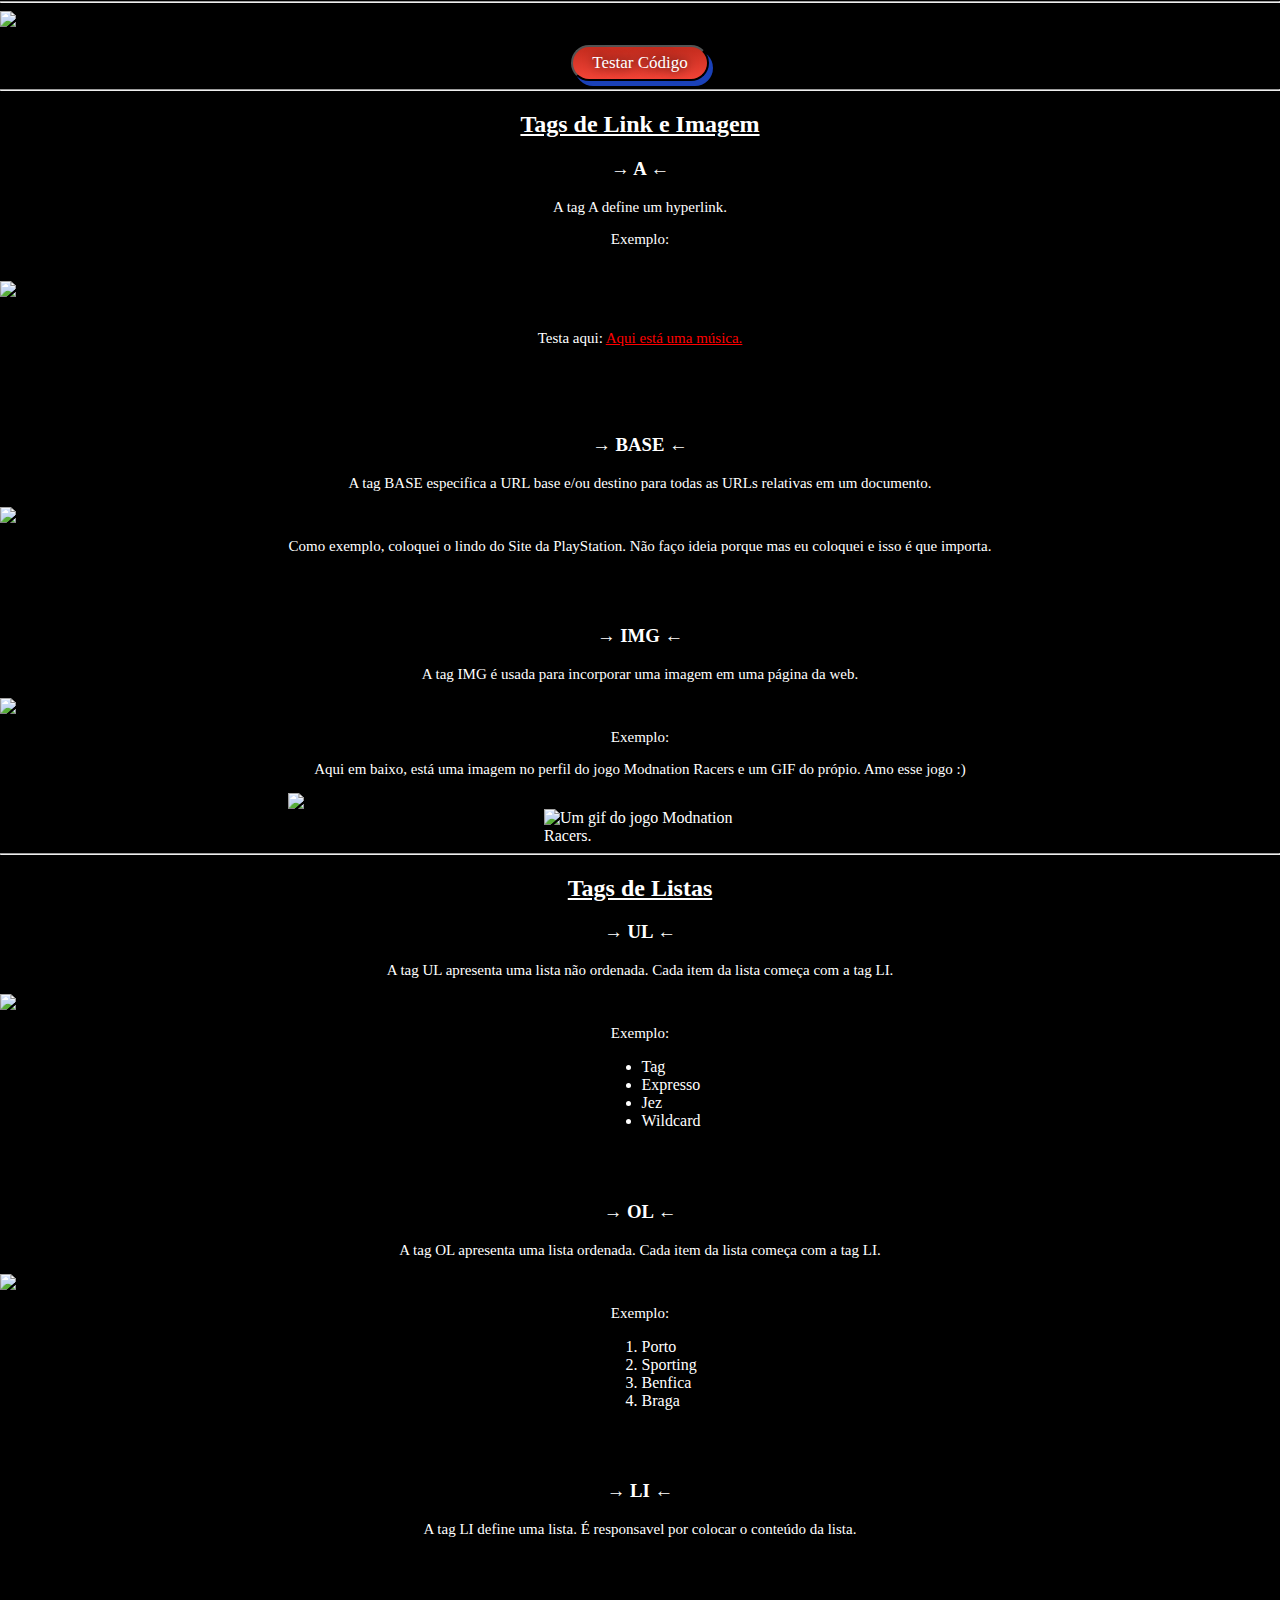
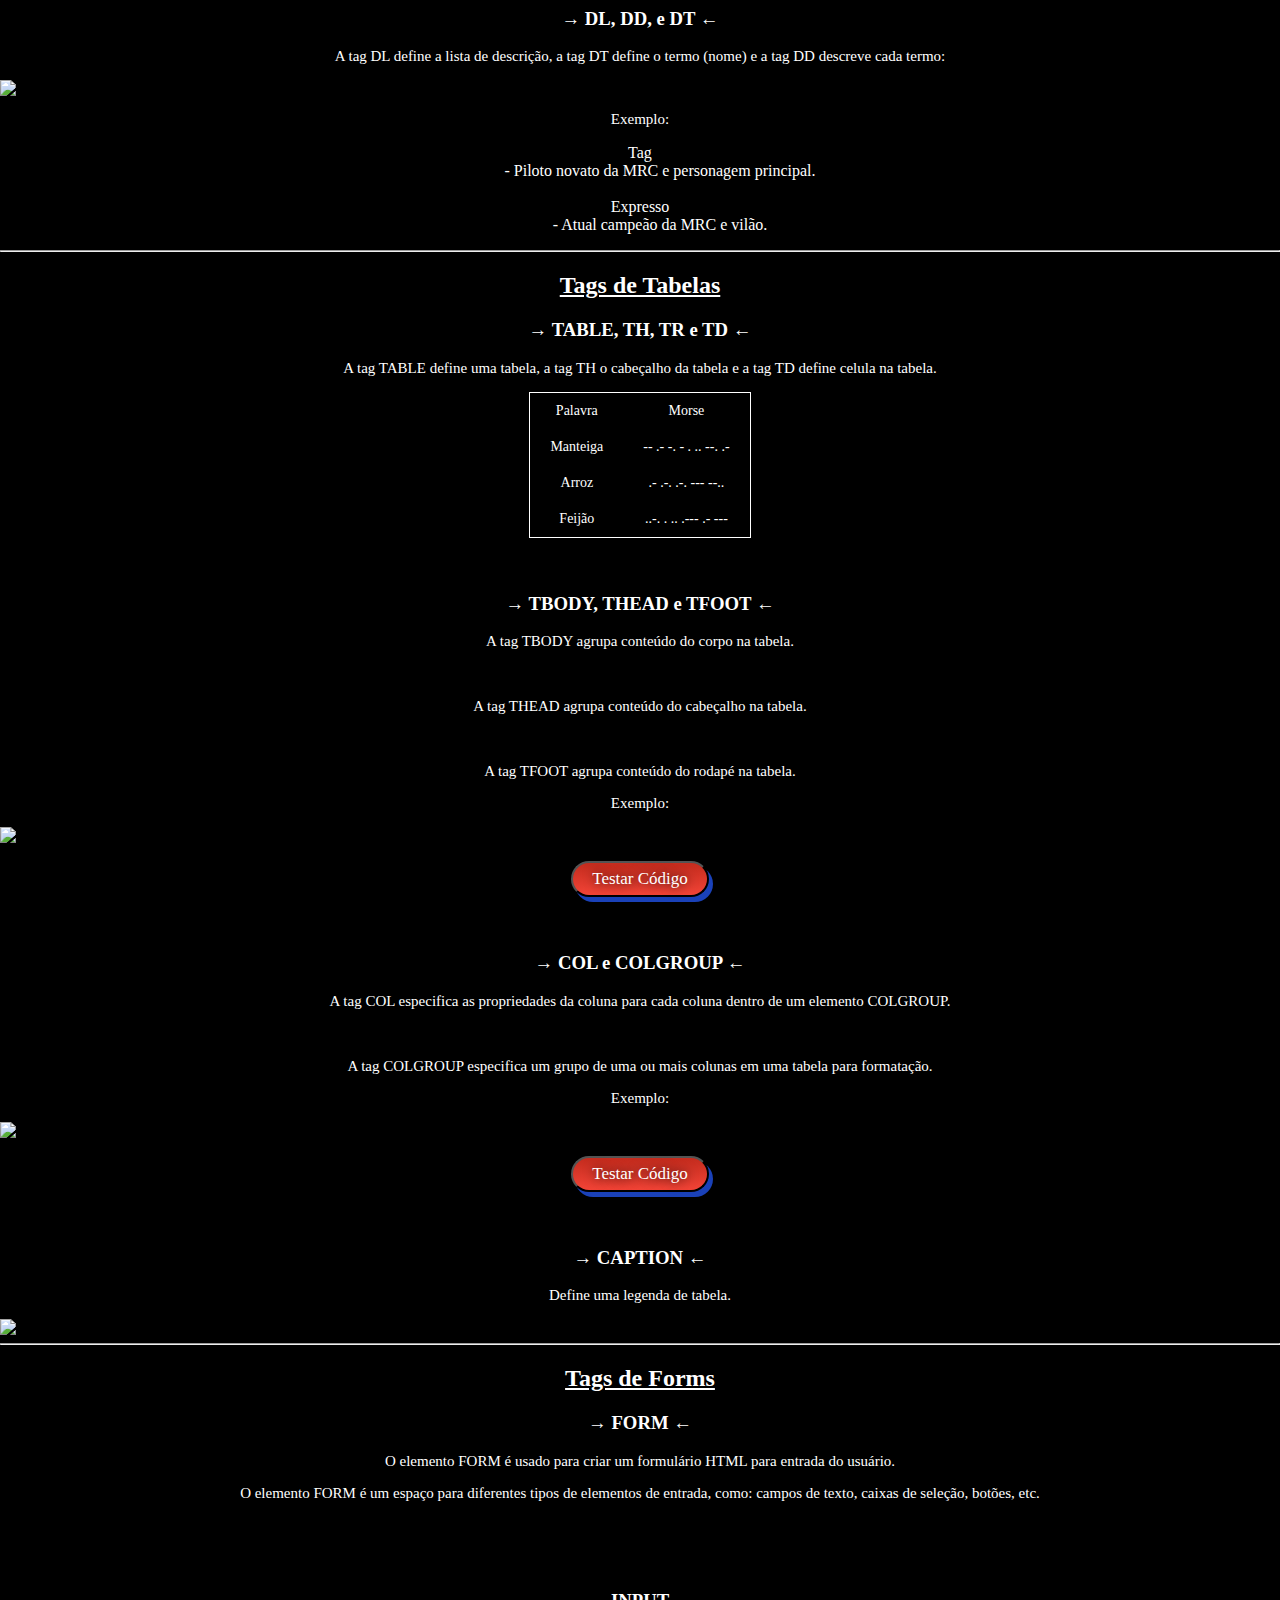
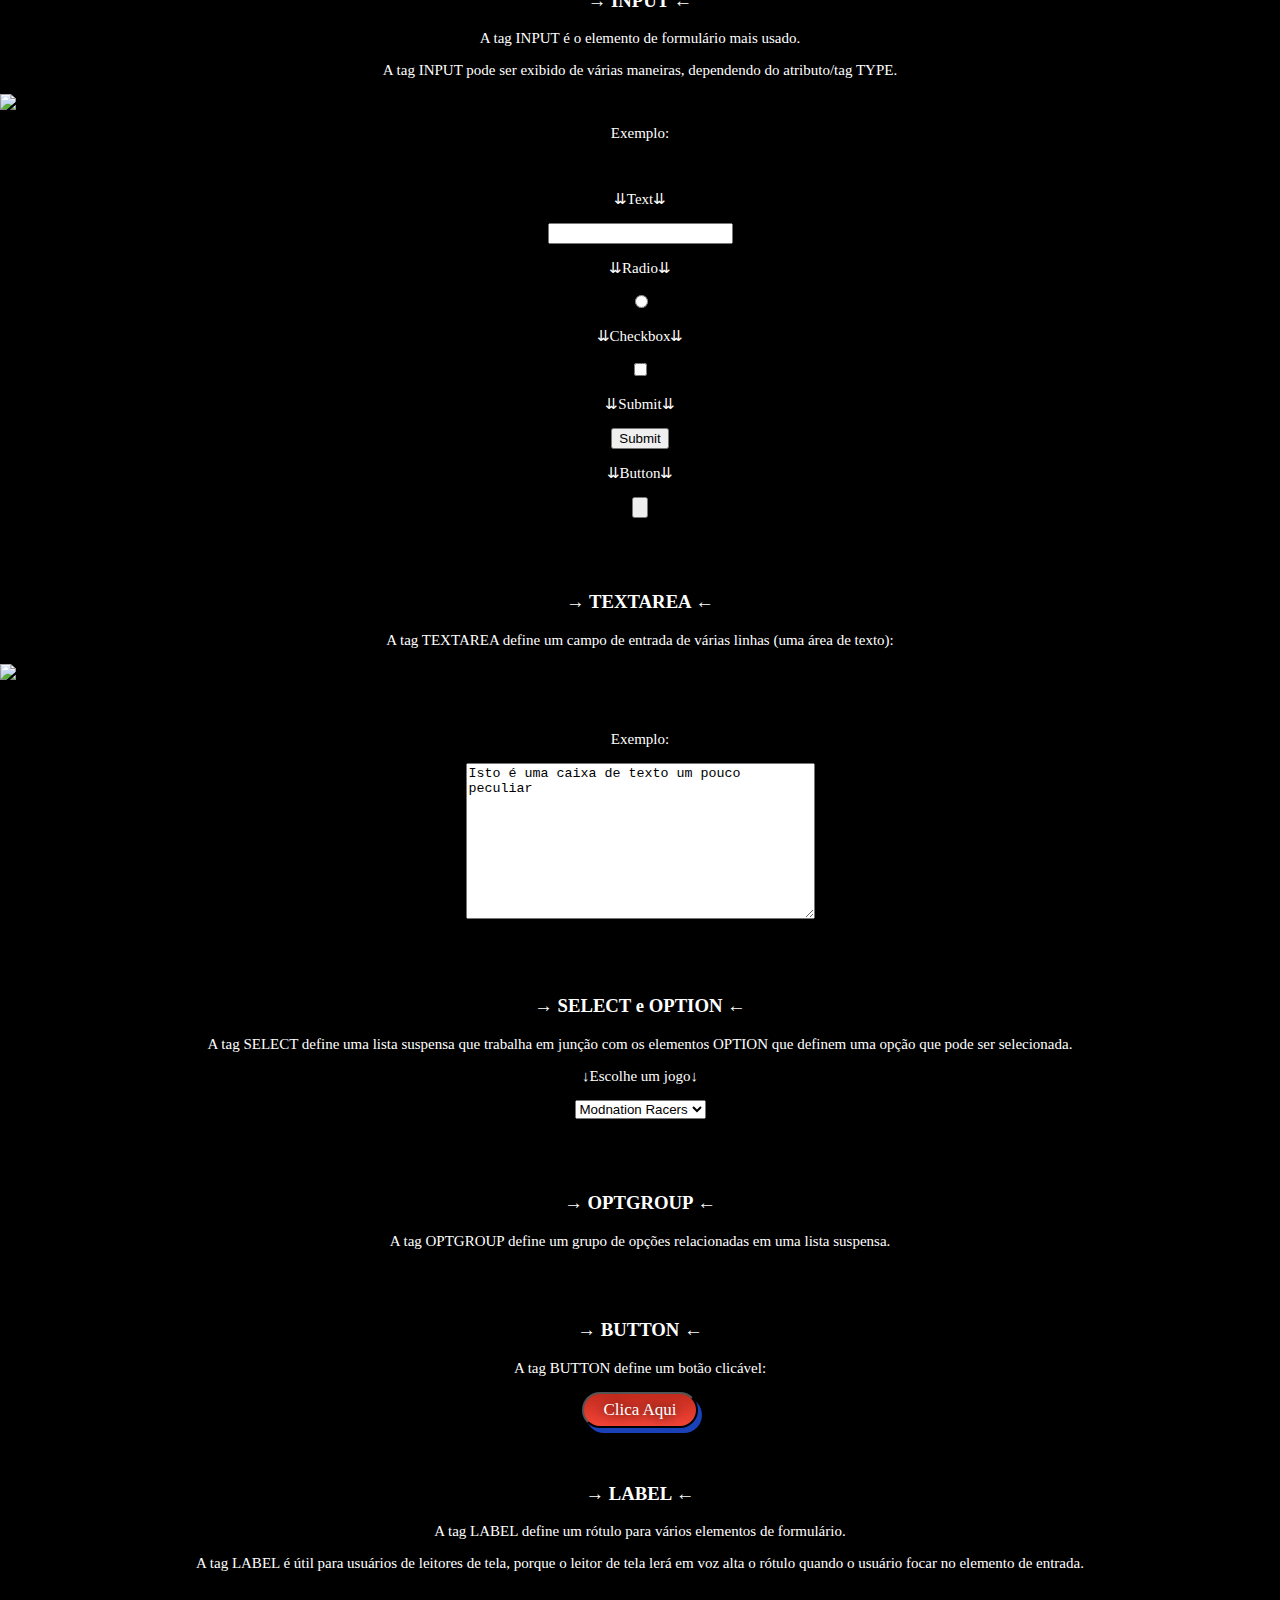
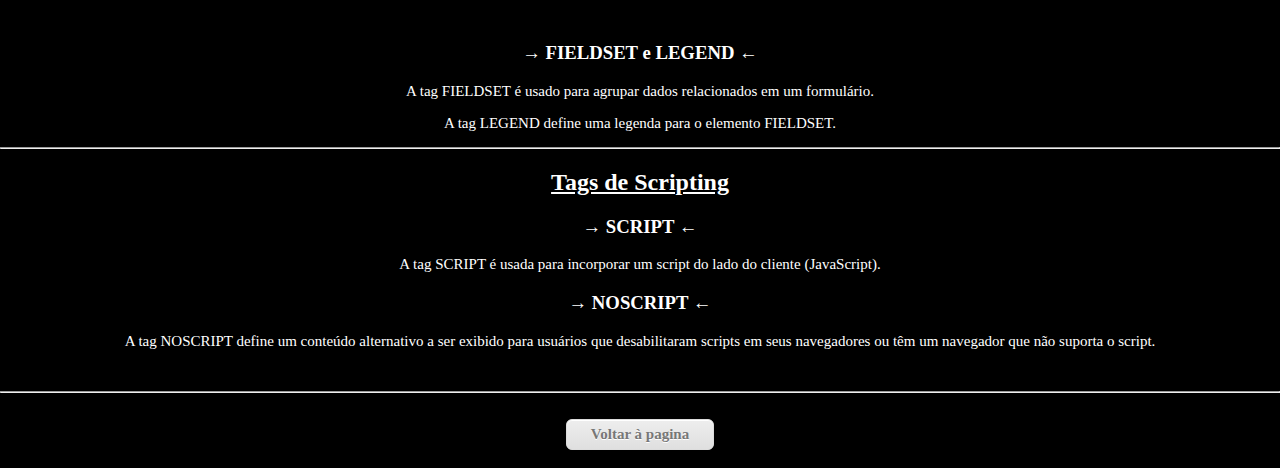
==== commit 94e0e9aa: "Update index.html" ====
--- a/index.html
+++ b/index.html
@@ -1,7 +1,7 @@
 <!DOCTYPE html>
 <html>
 <head>
-<title>H3NR1QU3</title>
+<title>Trabalho de HTML</title>
 <link rel="stylesheet" href="cssdohenrique.css">
 </head>
 <base href="https://www.playstation.com/pt-pt/">
--- a/cssdohenrique.css
+++ b/cssdohenrique.css
@@ -1,4 +1,3 @@
-
 body 
 {
   background-color: black;
@@ -68,6 +67,7 @@
   font-family: verdana;
   font-size: 15px;
   text-align: center;
+  background-color: black;
 }
 
 table 
@@ -82,6 +82,7 @@
   margin-left: auto;
   margin-right: auto;
   text-align: center;
+  background-color: black;
 }
 
 ul
@@ -90,6 +91,7 @@
   font-family: verdana;
   margin-left: 47%;
   margin-right: 70%;
+  background-color: black;
 }
 
 ol
@@ -98,12 +100,14 @@
   font-family: verdana;
   margin-left: 47%;
   margin-right: 70%;
+  background-color: black;
 }
 
 caption
 {
   font-family: verdana;
   color: white;
+  background-color: black;
 }
 
 line
@@ -192,4 +196,54 @@
   border-color:#ffffff;
   color:#ffffff;
   text-align:center;
-  vertical-align:top}+  vertical-align:top
+}
+
+.myheartbutton {
+	box-shadow: 4px 5px 0px 0px #1a41b8;
+	background:linear-gradient(to bottom, #c62d1f 5%, #f24437 100%);
+	background-color:#c62d1f;
+	border-radius:42px;
+	display:inline-block;
+	cursor:pointer;
+	color:#ffffff;
+	font-family:verdana;
+	font-size:17px;
+	padding:6px 19px;
+	text-decoration:none;
+	text-shadow:0px 0px 11px #000000;
+}
+.myheartbutton:hover {
+	background:linear-gradient(to bottom, #f24437 5%, #c62d1f 100%);
+	background-color:#f24437;
+}
+.myheartbutton:active {
+	position:relative;
+	top:1px;
+}
+
+.voltar {
+	box-shadow:inset 0px 1px 0px 0px #ffffff;
+	background:linear-gradient(to bottom, #ededed 5%, #dfdfdf 100%);
+	background-color:#ededed;
+	border-radius:6px;
+	border:1px solid #dcdcdc;
+	display:inline-block;
+	cursor:pointer;
+	color:#777777;
+	font-family:verdana;
+	font-size:15px;
+	font-weight:bold;
+	padding:6px 24px;
+	text-decoration:none;
+	text-shadow:0px 1px 0px #ffffff;
+}
+	.voltar:hover {
+	background:linear-gradient(to bottom, #dfdfdf 5%, #ededed 100%);
+	background-color:#dfdfdf;
+}
+
+ .voltar:active {
+	position:relative;
+	top:1px;
+}
